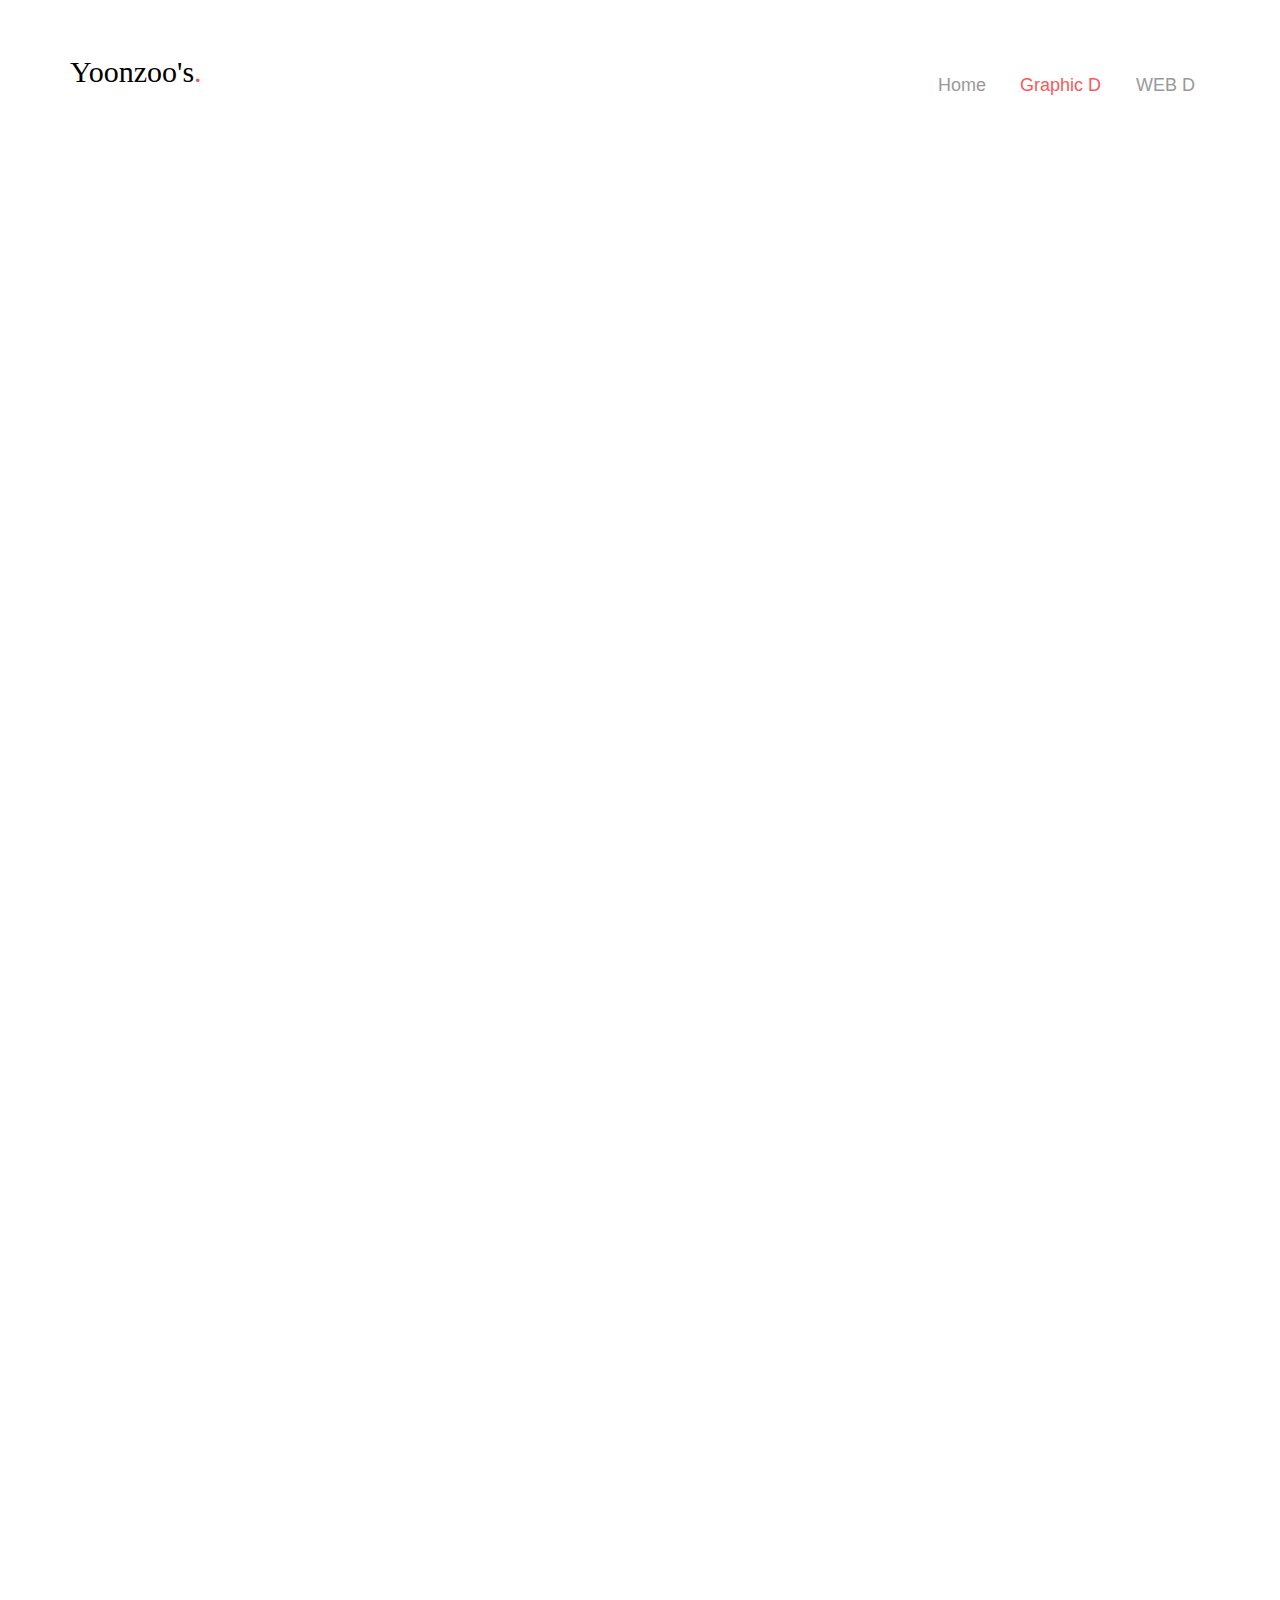
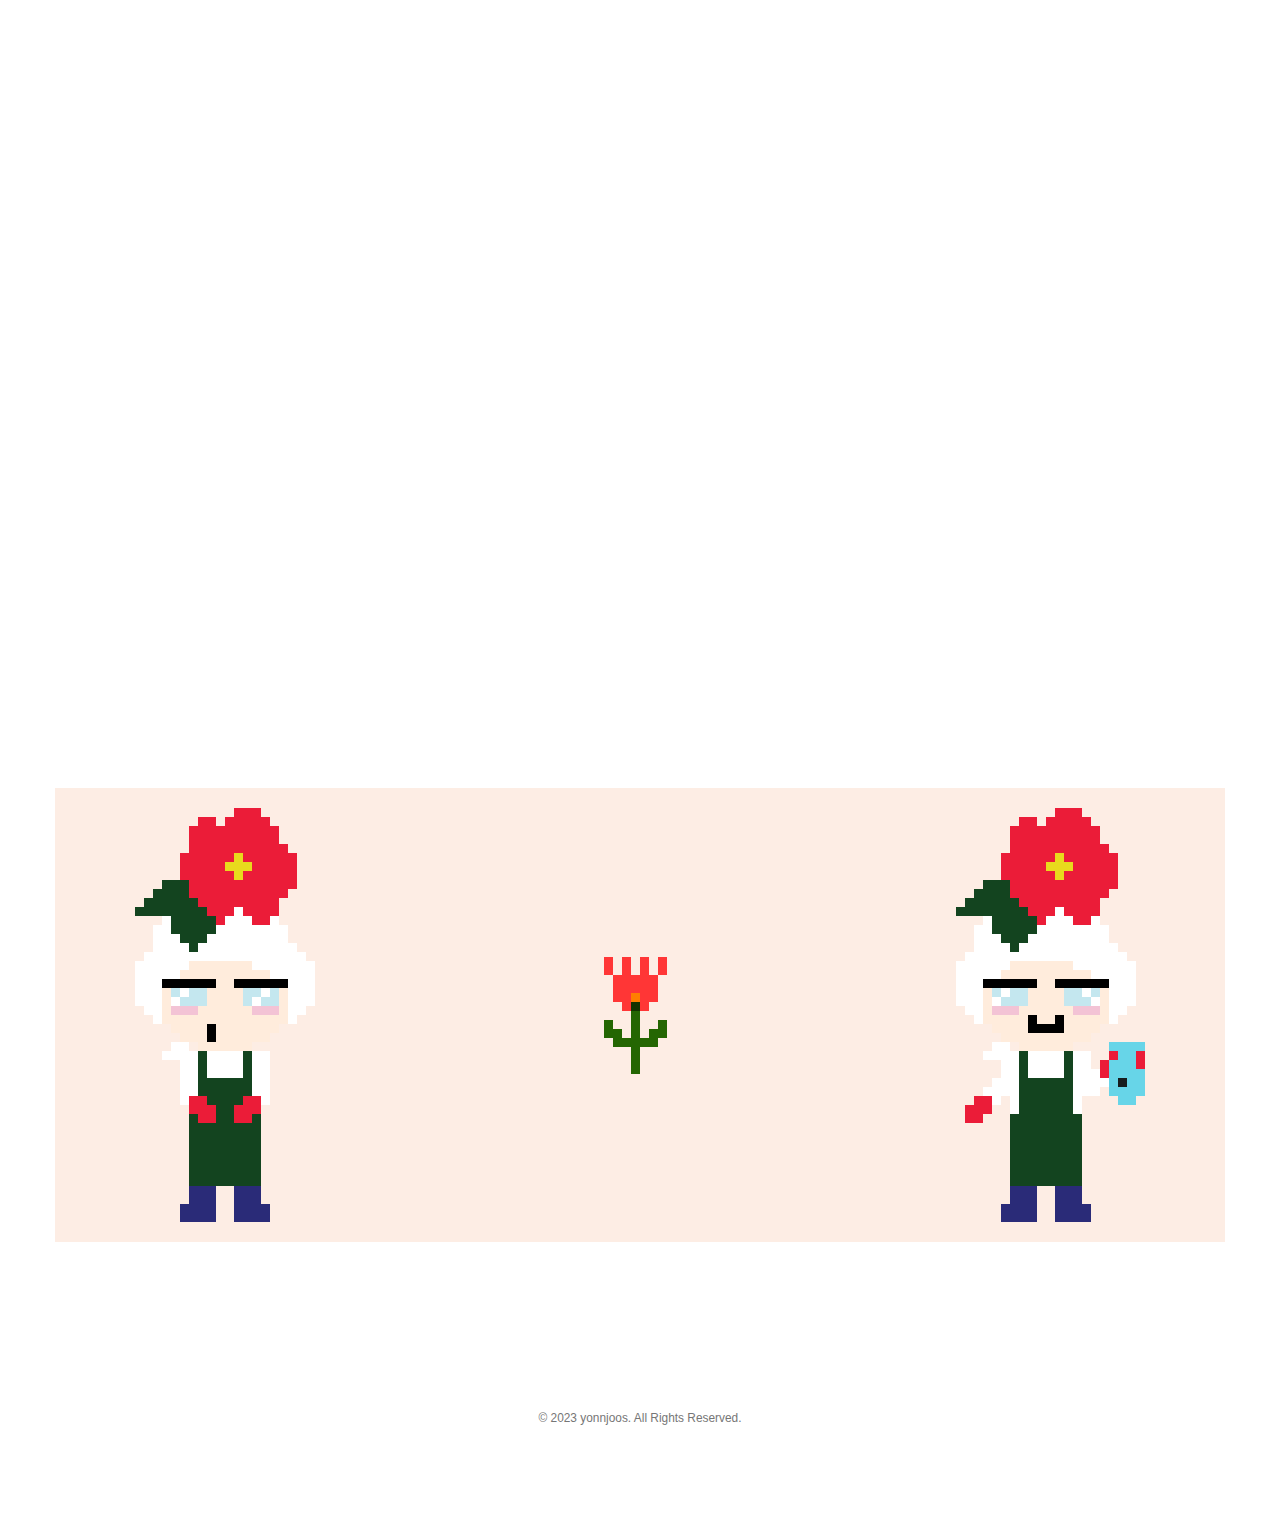
==== character.html @ bf701a7e "1" ====
<!DOCTYPE HTML>
<html>
	<head>
	<meta charset="utf-8">
	<meta http-equiv="X-UA-Compatible" content="IE=edge">
	<title>Yoonjoo's portfolio</title>
	<meta name="viewport" content="width=device-width, initial-scale=1">
	<meta name="description" content="Free HTML5 Website Template by freehtml5.co" />
	<meta name="keywords" content="free website templates, free html5, free template, free bootstrap, free website template, html5, css3, mobile first, responsive" />
	<meta name="author" content="freehtml5.co" />

	<!-- 
	//////////////////////////////////////////////////////

	FREE HTML5 TEMPLATE 
	DESIGNED & DEVELOPED by FreeHTML5.co
		
	Website: 		http://freehtml5.co/
	Email: 			info@freehtml5.co
	Twitter: 		http://twitter.com/fh5co
	Facebook: 		https://www.facebook.com/fh5co

	//////////////////////////////////////////////////////
	 -->

  	<!-- Facebook and Twitter integration -->
	<meta property="og:title" content=""/>
	<meta property="og:image" content=""/>
	<meta property="og:url" content=""/>
	<meta property="og:site_name" content=""/>
	<meta property="og:description" content=""/>
	<meta name="twitter:title" content="" />
	<meta name="twitter:image" content="" />
	<meta name="twitter:url" content="" />
	<meta name="twitter:card" content="" />

	<link href="https://fonts.googleapis.com/css?family=Libre+Franklin:300,400" rel="stylesheet">
	<link href="https://fonts.googleapis.com/css?family=Old+Standard+TT:400,400i" rel="stylesheet">
	
	<!-- Animate.css -->
	<link rel="stylesheet" href="css/animate.css">
	<!-- Icomoon Icon Fonts-->
	<link rel="stylesheet" href="css/icomoon.css">
	<!-- Bootstrap  -->
	<link rel="stylesheet" href="css/bootstrap.css">

	<!-- Flexslider  -->
	<link rel="stylesheet" href="css/flexslider.css">

	<!-- Theme style  -->
	<link rel="stylesheet" href="css/style.css">

	<!-- Modernizr JS -->
	<script src="js/modernizr-2.6.2.min.js"></script>
	<!-- FOR IE9 below -->
	<!--[if lt IE 9]>
	<script src="js/respond.min.js"></script>
	<![endif]-->

	</head>
	<body>
		
	<div class="fh5co-loader"></div>
	
	<div id="page">
	<nav class="fh5co-nav" role="navigation">
		<div class="container">
			<div class="top-menu">
				<div class="row">
					<div class="col-xs-2">
						<div id="fh5co-logo"><a href="index.html">Yoonzoo's<span>.</span></a></div>
					</div>
					<div class="col-xs-10 text-right menu-1">
						<ul>
							<li><a href="index.html">Home</a></li>
							<li class="has-dropdown active"><a href="#">Graphic D</a> 
								<ul class="dropdown">
									<li><a href="character.html">Character</a></li>
									<li><a href="package.html">Package</a></li>
									<li><a href="souvenir.html">Souvenir</a></li>
									<li><a href="iso.html">Isometric</a></li>
                                    <li><a href="logo_bob.html">logo</a></li>
								</ul>
							</li>
							<li class="has-dropdown"><a href="#">WEB D</a>
								<ul class="dropdown">
									<li><a href="국립공원.html">국립공원</a></li>
									<li><a href="yogas.html">Yoga's</a></li>
								</ul>
							</li>
						</ul>
					</div>
				</div>
				
			</div>
		</div>
	</nav>
	<div class="container">
		<div id="fh5co-intro">
			<div class="row animate-box">
				<div class="col-md-8 col-md-offset-2 col-md-pull-2">
					<h2>Character Design: 동백이</h2>
				</div>
			</div>
		</div>
		<div id="fh5co-portfolio">
			<div class="row">

				<!-- <div class="col-md-4 col-md-push-8 sticky-parent">
					<div class="detail" id="sticky_item">
						<div class="animate-box">
							<h2>동백이: 소상공인 캐릭터</h2>
							<span>Character Design</span>
							<p>Far far away, behind the word mountains, far from the countries Vokalia and Consonantia, there live the blind texts far from the countries Vokalia and Consonantia, there live the blind texts.</p>
							<p>Dignissimos asperiores vitae velit veniam totam fuga molestias accusamus alias autem provident. Odit ab aliquam dolor eius. </p>
							<p><a class="btn btn-primary btn-demo" href="#"></i> View Project</a></p>
						</div>
					</div>
				</div> -->

				<div class="image-content">
					<div class="image-item  animate-box">
						<img src="images/동백_업로드_sigle-05.jpg" class="img-responsive" alt="Free HTML5 Bootstrap Template by FreeHTML5.co">
					</div>
					<div class="image-item  animate-box">
						<img src="images/동백이 배너-01.jpg" class="img-responsive" alt="Free HTML5 Bootstrap Template by FreeHTML5.co">
					</div> 
					<div class="image-item  animate-box">
						<img src="images/동백_업로드-06.jpg" class="img-responsive" alt="Free HTML5 Bootstrap Template by FreeHTML5.co">
					</div> 
					<div class="image-item  animate-box">
						<img src="images/동백_업로드-7.jpg" class="img-responsive" alt="Free HTML5 Bootstrap Template by FreeHTML5.co">
					</div> 
					<div class="image-item  animate-box">
						<img src="images/동백_업로드-08.jpg" class="img-responsive" alt="Free HTML5 Bootstrap Template by FreeHTML5.co">
					</div> 
					<div class="image-item  animate-box">
						<img src="images/동백_업로드-09.jpg" class="img-responsive" alt="Free HTML5 Bootstrap Template by FreeHTML5.co">
					</div> 
					<div class="image-item  animate-box1">
						<img src="images/230206_픽셀동백.gif" class="img-responsive" alt="Free HTML5 Bootstrap Template by FreeHTML5.co">
						<img src="images/230206_픽셀아트.gif" class="img-responsive" alt="Free HTML5 Bootstrap Template by FreeHTML5.co">
						<img src="images/230206_픽셀동백2.gif" class="img-responsive" alt="Free HTML5 Bootstrap Template by FreeHTML5.co">
					</div>
				</div>
				
			</div>
		</div>
	</div><!-- END container-wrap -->

	<div class="container">
		<footer id="fh5co-footer" role="contentinfo">
			<div class="row copyright">
				<div class="col-md-12 text-center">
					<p>
						<small class="block">&copy; 2023 yonnjoos. All Rights Reserved.</small> 
						       
					</p>
				</div>
			</div>
		</footer>
	</div><!-- END container-wrap -->
	</div>

	<div class="gototop js-top">
		<a href="#" class="js-gotop"><i class="icon-arrow-up2"></i></a>
	</div>
	
	<!-- jQuery -->
	<script src="js/jquery.min.js"></script>
	<!-- jQuery Easing -->
	<script src="js/jquery.easing.1.3.js"></script>
	<!-- Bootstrap -->
	<script src="js/bootstrap.min.js"></script>
	<!-- Waypoints -->
	<script src="js/jquery.waypoints.min.js"></script>
	<!-- Flexslider -->
	<script src="js/jquery.flexslider-min.js"></script>
	<!-- Sticky Kit -->
	<script src="js/sticky-kit.min.js"></script>
	<!-- Main -->
	<script src="js/main.js"></script>

	</body>
</html>
---- css/icomoon.css ----
@font-face {
  font-family: 'icomoon';
  src:  url('fonts/icomoon.eot?5j2n32');
  src:  url('fonts/icomoon.eot?5j2n32#iefix') format('embedded-opentype'),
    url('fonts/icomoon.ttf?5j2n32') format('truetype'),
    url('fonts/icomoon.woff?5j2n32') format('woff'),
    url('fonts/icomoon.svg?5j2n32#icomoon') format('svg');
  font-weight: normal;
  font-style: normal;
}

[class^="icon-"], [class*=" icon-"] {
  /* use !important to prevent issues with browser extensions that change fonts */
  font-family: 'icomoon' !important;
  speak: none;
  font-style: normal;
  font-weight: normal;
  font-variant: normal;
  text-transform: none;
  line-height: 1;

  /* Better Font Rendering =========== */
  -webkit-font-smoothing: antialiased;
  -moz-osx-font-smoothing: grayscale;
}

.icon-eye2:before {
  content: "\e064";
}
.icon-paper-clip:before {
  content: "\e065";
}
.icon-mail5:before {
  content: "\e066";
}
.icon-toggle:before {
  content: "\e067";
}
.icon-layout:before {
  content: "\e068";
}
.icon-link2:before {
  content: "\e069";
}
.icon-bell2:before {
  content: "\e06a";
}
.icon-lock3:before {
  content: "\e06b";
}
.icon-unlock:before {
  content: "\e06c";
}
.icon-ribbon2:before {
  content: "\e06d";
}
.icon-image2:before {
  content: "\e06e";
}
.icon-signal:before {
  content: "\e06f";
}
.icon-target3:before {
  content: "\e070";
}
.icon-clipboard3:before {
  content: "\e071";
}
.icon-clock3:before {
  content: "\e072";
}
.icon-watch:before {
  content: "\e073";
}
.icon-air-play:before {
  content: "\e074";
}
.icon-camera3:before {
  content: "\e075";
}
.icon-video2:before {
  content: "\e076";
}
.icon-disc:before {
  content: "\e077";
}
.icon-printer3:before {
  content: "\e078";
}
.icon-monitor:before {
  content: "\e079";
}
.icon-server:before {
  content: "\e07a";
}
.icon-cog2:before {
  content: "\e07b";
}
.icon-heart3:before {
  content: "\e07c";
}
.icon-paragraph:before {
  content: "\e07d";
}
.icon-align-justify:before {
  content: "\e07e";
}
.icon-align-left:before {
  content: "\e07f";
}
.icon-align-center:before {
  content: "\e080";
}
.icon-align-right:before {
  content: "\e081";
}
.icon-book2:before {
  content: "\e082";
}
.icon-layers2:before {
  content: "\e083";
}
.icon-stack2:before {
  content: "\e084";
}
.icon-stack-2:before {
  content: "\e085";
}
.icon-paper:before {
  content: "\e086";
}
.icon-paper-stack:before {
  content: "\e087";
}
.icon-search3:before {
  content: "\e088";
}
.icon-zoom-in2:before {
  content: "\e089";
}
.icon-zoom-out2:before {
  content: "\e08a";
}
.icon-reply2:before {
  content: "\e08b";
}
.icon-circle-plus:before {
  content: "\e08c";
}
.icon-circle-minus:before {
  content: "\e08d";
}
.icon-circle-check:before {
  content: "\e08e";
}
.icon-circle-cross:before {
  content: "\e08f";
}
.icon-square-plus:before {
  content: "\e090";
}
.icon-square-minus:before {
  content: "\e091";
}
.icon-square-check:before {
  content: "\e092";
}
.icon-square-cross:before {
  content: "\e093";
}
.icon-microphone:before {
  content: "\e094";
}
.icon-record:before {
  content: "\e095";
}
.icon-skip-back:before {
  content: "\e096";
}
.icon-rewind:before {
  content: "\e097";
}
.icon-play4:before {
  content: "\e098";
}
.icon-pause3:before {
  content: "\e099";
}
.icon-stop3:before {
  content: "\e09a";
}
.icon-fast-forward:before {
  content: "\e09b";
}
.icon-skip-forward:before {
  content: "\e09c";
}
.icon-shuffle2:before {
  content: "\e09d";
}
.icon-repeat:before {
  content: "\e09e";
}
.icon-folder2:before {
  content: "\e09f";
}
.icon-umbrella:before {
  content: "\e0a0";
}
.icon-moon:before {
  content: "\e0a1";
}
.icon-thermometer:before {
  content: "\e0a2";
}
.icon-drop:before {
  content: "\e0a3";
}
.icon-sun2:before {
  content: "\e0a4";
}
.icon-cloud3:before {
  content: "\e0a5";
}
.icon-cloud-upload2:before {
  content: "\e0a6";
}
.icon-cloud-download2:before {
  content: "\e0a7";
}
.icon-upload4:before {
  content: "\e0a8";
}
.icon-download4:before {
  content: "\e0a9";
}
.icon-location3:before {
  content: "\e0aa";
}
.icon-location-2:before {
  content: "\e0ab";
}
.icon-map3:before {
  content: "\e0ac";
}
.icon-battery:before {
  content: "\e0ad";
}
.icon-head:before {
  content: "\e0ae";
}
.icon-briefcase3:before {
  content: "\e0af";
}
.icon-speech-bubble:before {
  content: "\e0b0";
}
.icon-anchor2:before {
  content: "\e0b1";
}
.icon-globe2:before {
  content: "\e0b2";
}
.icon-box:before {
  content: "\e0b3";
}
.icon-reload:before {
  content: "\e0b4";
}
.icon-share3:before {
  content: "\e0b5";
}
.icon-marquee:before {
  content: "\e0b6";
}
.icon-marquee-plus:before {
  content: "\e0b7";
}
.icon-marquee-minus:before {
  content: "\e0b8";
}
.icon-tag:before {
  content: "\e0b9";
}
.icon-power2:before {
  content: "\e0ba";
}
.icon-command2:before {
  content: "\e0bb";
}
.icon-alt:before {
  content: "\e0bc";
}
.icon-esc:before {
  content: "\e0bd";
}
.icon-bar-graph:before {
  content: "\e0be";
}
.icon-bar-graph-2:before {
  content: "\e0bf";
}
.icon-pie-graph:before {
  content: "\e0c0";
}
.icon-star:before {
  content: "\e0c1";
}
.icon-arrow-left3:before {
  content: "\e0c2";
}
.icon-arrow-right3:before {
  content: "\e0c3";
}
.icon-arrow-up3:before {
  content: "\e0c4";
}
.icon-arrow-down3:before {
  content: "\e0c5";
}
.icon-volume:before {
  content: "\e0c6";
}
.icon-mute:before {
  content: "\e0c7";
}
.icon-content-right:before {
  content: "\e100";
}
.icon-content-left:before {
  content: "\e101";
}
.icon-grid2:before {
  content: "\e102";
}
.icon-grid-2:before {
  content: "\e103";
}
.icon-columns:before {
  content: "\e104";
}
.icon-loader:before {
  content: "\e105";
}
.icon-bag:before {
  content: "\e106";
}
.icon-ban:before {
  content: "\e107";
}
.icon-flag3:before {
  content: "\e108";
}
.icon-trash:before {
  content: "\e109";
}
.icon-expand2:before {
  content: "\e110";
}
.icon-contract:before {
  content: "\e111";
}
.icon-maximize:before {
  content: "\e112";
}
.icon-minimize:before {
  content: "\e113";
}
.icon-plus2:before {
  content: "\e114";
}
.icon-minus2:before {
  content: "\e115";
}
.icon-check:before {
  content: "\e116";
}
.icon-cross2:before {
  content: "\e117";
}
.icon-move:before {
  content: "\e118";
}
.icon-delete:before {
  content: "\e119";
}
.icon-menu5:before {
  content: "\e120";
}
.icon-archive:before {
  content: "\e121";
}
.icon-inbox:before {
  content: "\e122";
}
.icon-outbox:before {
  content: "\e123";
}
.icon-file:before {
  content: "\e124";
}
.icon-file-add:before {
  content: "\e125";
}
.icon-file-subtract:before {
  content: "\e126";
}
.icon-help:before {
  content: "\e127";
}
.icon-open:before {
  content: "\e128";
}
.icon-ellipsis:before {
  content: "\e129";
}
.icon-heart4:before {
  content: "\e900";
}
.icon-cloud4:before {
  content: "\e901";
}
.icon-star2:before {
  content: "\e902";
}
.icon-tv2:before {
  content: "\e903";
}
.icon-sound:before {
  content: "\e904";
}
.icon-video3:before {
  content: "\e905";
}
.icon-trash2:before {
  content: "\e906";
}
.icon-user2:before {
  content: "\e907";
}
.icon-key3:before {
  content: "\e908";
}
.icon-search4:before {
  content: "\e909";
}
.icon-settings:before {
  content: "\e90a";
}
.icon-camera4:before {
  content: "\e90b";
}
.icon-tag2:before {
  content: "\e90c";
}
.icon-lock4:before {
  content: "\e90d";
}
.icon-bulb:before {
  content: "\e90e";
}
.icon-pen2:before {
  content: "\e90f";
}
.icon-diamond:before {
  content: "\e910";
}
.icon-display2:before {
  content: "\e911";
}
.icon-location4:before {
  content: "\e912";
}
.icon-eye3:before {
  content: "\e913";
}
.icon-bubble3:before {
  content: "\e914";
}
.icon-stack3:before {
  content: "\e915";
}
.icon-cup:before {
  content: "\e916";
}
.icon-phone3:before {
  content: "\e917";
}
.icon-news:before {
  content: "\e918";
}
.icon-mail6:before {
  content: "\e919";
}
.icon-like:before {
  content: "\e91a";
}
.icon-photo:before {
  content: "\e91b";
}
.icon-note:before {
  content: "\e91c";
}
.icon-clock4:before {
  content: "\e91d";
}
.icon-paperplane:before {
  content: "\e91e";
}
.icon-params:before {
  content: "\e91f";
}
.icon-banknote:before {
  content: "\e920";
}
.icon-data:before {
  content: "\e921";
}
.icon-music2:before {
  content: "\e922";
}
.icon-megaphone2:before {
  content: "\e923";
}
.icon-study:before {
  content: "\e924";
}
.icon-lab2:before {
  content: "\e925";
}
.icon-food:before {
  content: "\e926";
}
.icon-t-shirt:before {
  content: "\e927";
}
.icon-fire2:before {
  content: "\e928";
}
.icon-clip:before {
  content: "\e929";
}
.icon-shop:before {
  content: "\e92a";
}
.icon-calendar3:before {
  content: "\e92b";
}
.icon-wallet2:before {
  content: "\e92c";
}
.icon-vynil:before {
  content: "\e92d";
}
.icon-truck2:before {
  content: "\e92e";
}
.icon-world:before {
  content: "\e92f";
}
.icon-mobile:before {
  content: "\e000";
}
.icon-laptop:before {
  content: "\e001";
}
.icon-desktop:before {
  content: "\e002";
}
.icon-tablet:before {
  content: "\e003";
}
.icon-phone:before {
  content: "\e004";
}
.icon-document:before {
  content: "\e005";
}
.icon-documents:before {
  content: "\e006";
}
.icon-search:before {
  content: "\e007";
}
.icon-clipboard:before {
  content: "\e008";
}
.icon-newspaper:before {
  content: "\e009";
}
.icon-notebook:before {
  content: "\e00a";
}
.icon-book-open:before {
  content: "\e00b";
}
.icon-browser:before {
  content: "\e00c";
}
.icon-calendar:before {
  content: "\e00d";
}
.icon-presentation:before {
  content: "\e00e";
}
.icon-picture:before {
  content: "\e00f";
}
.icon-pictures:before {
  content: "\e010";
}
.icon-video:before {
  content: "\e011";
}
.icon-camera:before {
  content: "\e012";
}
.icon-printer:before {
  content: "\e013";
}
.icon-toolbox:before {
  content: "\e014";
}
.icon-briefcase:before {
  content: "\e015";
}
.icon-wallet:before {
  content: "\e016";
}
.icon-gift:before {
  content: "\e017";
}
.icon-bargraph:before {
  content: "\e018";
}
.icon-grid:before {
  content: "\e019";
}
.icon-expand:before {
  content: "\e01a";
}
.icon-focus:before {
  content: "\e01b";
}
.icon-edit:before {
  content: "\e01c";
}
.icon-adjustments:before {
  content: "\e01d";
}
.icon-ribbon:before {
  content: "\e01e";
}
.icon-hourglass:before {
  content: "\e01f";
}
.icon-lock:before {
  content: "\e020";
}
.icon-megaphone:before {
  content: "\e021";
}
.icon-shield:before {
  content: "\e022";
}
.icon-trophy:before {
  content: "\e023";
}
.icon-flag:before {
  content: "\e024";
}
.icon-map:before {
  content: "\e025";
}
.icon-puzzle:before {
  content: "\e026";
}
.icon-basket:before {
  content: "\e027";
}
.icon-envelope:before {
  content: "\e028";
}
.icon-streetsign:before {
  content: "\e029";
}
.icon-telescope:before {
  content: "\e02a";
}
.icon-gears:before {
  content: "\e02b";
}
.icon-key:before {
  content: "\e02c";
}
.icon-paperclip:before {
  content: "\e02d";
}
.icon-attachment:before {
  content: "\e02e";
}
.icon-pricetags:before {
  content: "\e02f";
}
.icon-lightbulb:before {
  content: "\e030";
}
.icon-layers:before {
  content: "\e031";
}
.icon-pencil:before {
  content: "\e032";
}
.icon-tools:before {
  content: "\e033";
}
.icon-tools-2:before {
  content: "\e034";
}
.icon-scissors:before {
  content: "\e035";
}
.icon-paintbrush:before {
  content: "\e036";
}
.icon-magnifying-glass:before {
  content: "\e037";
}
.icon-circle-compass:before {
  content: "\e038";
}
.icon-linegraph:before {
  content: "\e039";
}
.icon-mic:before {
  content: "\e03a";
}
.icon-strategy:before {
  content: "\e03b";
}
.icon-beaker:before {
  content: "\e03c";
}
.icon-caution:before {
  content: "\e03d";
}
.icon-recycle:before {
  content: "\e03e";
}
.icon-anchor:before {
  content: "\e03f";
}
.icon-profile-male:before {
  content: "\e040";
}
.icon-profile-female:before {
  content: "\e041";
}
.icon-bike:before {
  content: "\e042";
}
.icon-wine:before {
  content: "\e043";
}
.icon-hotairballoon:before {
  content: "\e044";
}
.icon-globe:before {
  content: "\e045";
}
.icon-genius:before {
  content: "\e046";
}
.icon-map-pin:before {
  content: "\e047";
}
.icon-dial:before {
  content: "\e048";
}
.icon-chat:before {
  content: "\e049";
}
.icon-heart:before {
  content: "\e04a";
}
.icon-cloud:before {
  content: "\e04b";
}
.icon-upload:before {
  content: "\e04c";
}
.icon-download:before {
  content: "\e04d";
}
.icon-target:before {
  content: "\e04e";
}
.icon-hazardous:before {
  content: "\e04f";
}
.icon-piechart:before {
  content: "\e050";
}
.icon-speedometer:before {
  content: "\e051";
}
.icon-global:before {
  content: "\e052";
}
.icon-compass:before {
  content: "\e053";
}
.icon-lifesaver:before {
  content: "\e054";
}
.icon-clock:before {
  content: "\e055";
}
.icon-aperture:before {
  content: "\e056";
}
.icon-quote:before {
  content: "\e057";
}
.icon-scope:before {
  content: "\e058";
}
.icon-alarmclock:before {
  content: "\e059";
}
.icon-refresh:before {
  content: "\e05a";
}
.icon-happy:before {
  content: "\e05b";
}
.icon-sad:before {
  content: "\e05c";
}
.icon-facebook:before {
  content: "\e05d";
}
.icon-twitter:before {
  content: "\e05e";
}
.icon-googleplus:before {
  content: "\e05f";
}
.icon-rss:before {
  content: "\e060";
}
.icon-tumblr:before {
  content: "\e061";
}
.icon-linkedin:before {
  content: "\e062";
}
.icon-dribbble:before {
  content: "\e063";
}
.icon-home:before {
  content: "\e930";
}
.icon-home2:before {
  content: "\e931";
}
.icon-home3:before {
  content: "\e932";
}
.icon-office:before {
  content: "\e933";
}
.icon-newspaper2:before {
  content: "\e934";
}
.icon-pencil2:before {
  content: "\e935";
}
.icon-pencil22:before {
  content: "\e936";
}
.icon-quill:before {
  content: "\e937";
}
.icon-pen:before {
  content: "\e938";
}
.icon-blog:before {
  content: "\e939";
}
.icon-eyedropper:before {
  content: "\e93a";
}
.icon-droplet:before {
  content: "\e93b";
}
.icon-paint-format:before {
  content: "\e93c";
}
.icon-image:before {
  content: "\e93d";
}
.icon-images:before {
  content: "\e93e";
}
.icon-camera2:before {
  content: "\e93f";
}
.icon-headphones:before {
  content: "\e940";
}
.icon-music:before {
  content: "\e941";
}
.icon-play:before {
  content: "\e942";
}
.icon-film:before {
  content: "\e943";
}
.icon-video-camera:before {
  content: "\e944";
}
.icon-dice:before {
  content: "\e945";
}
.icon-pacman:before {
  content: "\e946";
}
.icon-spades:before {
  content: "\e947";
}
.icon-clubs:before {
  content: "\e948";
}
.icon-diamonds:before {
  content: "\e949";
}
.icon-bullhorn:before {
  content: "\e94a";
}
.icon-connection:before {
  content: "\e94b";
}
.icon-podcast:before {
  content: "\e94c";
}
.icon-feed:before {
  content: "\e94d";
}
.icon-mic2:before {
  content: "\e94e";
}
.icon-book:before {
  content: "\e94f";
}
.icon-books:before {
  content: "\e950";
}
.icon-library:before {
  content: "\e951";
}
.icon-file-text:before {
  content: "\e952";
}
.icon-profile:before {
  content: "\e953";
}
.icon-file-empty:before {
  content: "\e954";
}
.icon-files-empty:before {
  content: "\e955";
}
.icon-file-text2:before {
  content: "\e956";
}
.icon-file-picture:before {
  content: "\e957";
}
.icon-file-music:before {
  content: "\e958";
}
.icon-file-play:before {
  content: "\e959";
}
.icon-file-video:before {
  content: "\e95a";
}
.icon-file-zip:before {
  content: "\e95b";
}
.icon-copy:before {
  content: "\e95c";
}
.icon-paste:before {
  content: "\e95d";
}
.icon-stack:before {
  content: "\e95e";
}
.icon-folder:before {
  content: "\e95f";
}
.icon-folder-open:before {
  content: "\e960";
}
.icon-folder-plus:before {
  content: "\e961";
}
.icon-folder-minus:before {
  content: "\e962";
}
.icon-folder-download:before {
  content: "\e963";
}
.icon-folder-upload:before {
  content: "\e964";
}
.icon-price-tag:before {
  content: "\e965";
}
.icon-price-tags:before {
  content: "\e966";
}
.icon-barcode:before {
  content: "\e967";
}
.icon-qrcode:before {
  content: "\e968";
}
.icon-ticket:before {
  content: "\e969";
}
.icon-cart:before {
  content: "\e96a";
}
.icon-coin-dollar:before {
  content: "\e96b";
}
.icon-coin-euro:before {
  content: "\e96c";
}
.icon-coin-pound:before {
  content: "\e96d";
}
.icon-coin-yen:before {
  content: "\e96e";
}
.icon-credit-card:before {
  content: "\e96f";
}
.icon-calculator:before {
  content: "\e970";
}
.icon-lifebuoy:before {
  content: "\e971";
}
.icon-phone2:before {
  content: "\e972";
}
.icon-phone-hang-up:before {
  content: "\e973";
}
.icon-address-book:before {
  content: "\e974";
}
.icon-envelop:before {
  content: "\e975";
}
.icon-pushpin:before {
  content: "\e976";
}
.icon-location:before {
  content: "\e977";
}
.icon-location2:before {
  content: "\e978";
}
.icon-compass2:before {
  content: "\e979";
}
.icon-compass22:before {
  content: "\e97a";
}
.icon-map2:before {
  content: "\e97b";
}
.icon-map22:before {
  content: "\e97c";
}
.icon-history:before {
  content: "\e97d";
}
.icon-clock2:before {
  content: "\e97e";
}
.icon-clock22:before {
  content: "\e97f";
}
.icon-alarm:before {
  content: "\e980";
}
.icon-bell:before {
  content: "\e981";
}
.icon-stopwatch:before {
  content: "\e982";
}
.icon-calendar2:before {
  content: "\e983";
}
.icon-printer2:before {
  content: "\e984";
}
.icon-keyboard:before {
  content: "\e985";
}
.icon-display:before {
  content: "\e986";
}
.icon-laptop2:before {
  content: "\e987";
}
.icon-mobile2:before {
  content: "\e988";
}
.icon-mobile22:before {
  content: "\e989";
}
.icon-tablet2:before {
  content: "\e98a";
}
.icon-tv:before {
  content: "\e98b";
}
.icon-drawer:before {
  content: "\e98c";
}
.icon-drawer2:before {
  content: "\e98d";
}
.icon-box-add:before {
  content: "\e98e";
}
.icon-box-remove:before {
  content: "\e98f";
}
.icon-download3:before {
  content: "\e990";
}
.icon-upload2:before {
  content: "\e991";
}
.icon-floppy-disk:before {
  content: "\e992";
}
.icon-drive:before {
  content: "\e993";
}
.icon-database:before {
  content: "\e994";
}
.icon-undo:before {
  content: "\e995";
}
.icon-redo:before {
  content: "\e996";
}
.icon-undo2:before {
  content: "\e997";
}
.icon-redo2:before {
  content: "\e998";
}
.icon-forward:before {
  content: "\e999";
}
.icon-reply:before {
  content: "\e99a";
}
.icon-bubble:before {
  content: "\e99b";
}
.icon-bubbles:before {
  content: "\e99c";
}
.icon-bubbles2:before {
  content: "\e99d";
}
.icon-bubble2:before {
  content: "\e99e";
}
.icon-bubbles3:before {
  content: "\e99f";
}
.icon-bubbles4:before {
  content: "\e9a0";
}
.icon-user:before {
  content: "\e9a1";
}
.icon-users:before {
  content: "\e9a2";
}
.icon-user-plus:before {
  content: "\e9a3";
}
.icon-user-minus:before {
  content: "\e9a4";
}
.icon-user-check:before {
  content: "\e9a5";
}
.icon-user-tie:before {
  content: "\e9a6";
}
.icon-quotes-left:before {
  content: "\e9a7";
}
.icon-quotes-right:before {
  content: "\e9a8";
}
.icon-hour-glass:before {
  content: "\e9a9";
}
.icon-spinner:before {
  content: "\e9aa";
}
.icon-spinner2:before {
  content: "\e9ab";
}
.icon-spinner3:before {
  content: "\e9ac";
}
.icon-spinner4:before {
  content: "\e9ad";
}
.icon-spinner5:before {
  content: "\e9ae";
}
.icon-spinner6:before {
  content: "\e9af";
}
.icon-spinner7:before {
  content: "\e9b0";
}
.icon-spinner8:before {
  content: "\e9b1";
}
.icon-spinner9:before {
  content: "\e9b2";
}
.icon-spinner10:before {
  content: "\e9b3";
}
.icon-spinner11:before {
  content: "\e9b4";
}
.icon-binoculars:before {
  content: "\e9b5";
}
.icon-search2:before {
  content: "\e9b6";
}
.icon-zoom-in:before {
  content: "\e9b7";
}
.icon-zoom-out:before {
  content: "\e9b8";
}
.icon-enlarge:before {
  content: "\e9b9";
}
.icon-shrink:before {
  content: "\e9ba";
}
.icon-enlarge2:before {
  content: "\e9bb";
}
.icon-shrink2:before {
  content: "\e9bc";
}
.icon-key2:before {
  content: "\e9bd";
}
.icon-key22:before {
  content: "\e9be";
}
.icon-lock2:before {
  content: "\e9bf";
}
.icon-unlocked:before {
  content: "\e9c0";
}
.icon-wrench:before {
  content: "\e9c1";
}
.icon-equalizer:before {
  content: "\e9c2";
}
.icon-equalizer2:before {
  content: "\e9c3";
}
.icon-cog:before {
  content: "\e9c4";
}
.icon-cogs:before {
  content: "\e9c5";
}
.icon-hammer:before {
  content: "\e9c6";
}
.icon-magic-wand:before {
  content: "\e9c7";
}
.icon-aid-kit:before {
  content: "\e9c8";
}
.icon-bug:before {
  content: "\e9c9";
}
.icon-pie-chart:before {
  content: "\e9ca";
}
.icon-stats-dots:before {
  content: "\e9cb";
}
.icon-stats-bars:before {
  content: "\e9cc";
}
.icon-stats-bars2:before {
  content: "\e9cd";
}
.icon-trophy2:before {
  content: "\e9ce";
}
.icon-gift2:before {
  content: "\e9cf";
}
.icon-glass:before {
  content: "\e9d0";
}
.icon-glass2:before {
  content: "\e9d1";
}
.icon-mug:before {
  content: "\e9d2";
}
.icon-spoon-knife:before {
  content: "\e9d3";
}
.icon-leaf:before {
  content: "\e9d4";
}
.icon-rocket:before {
  content: "\e9d5";
}
.icon-meter:before {
  content: "\e9d6";
}
.icon-meter2:before {
  content: "\e9d7";
}
.icon-hammer2:before {
  content: "\e9d8";
}
.icon-fire:before {
  content: "\e9d9";
}
.icon-lab:before {
  content: "\e9da";
}
.icon-magnet:before {
  content: "\e9db";
}
.icon-bin:before {
  content: "\e9dc";
}
.icon-bin2:before {
  content: "\e9dd";
}
.icon-briefcase2:before {
  content: "\e9de";
}
.icon-airplane:before {
  content: "\e9df";
}
.icon-truck:before {
  content: "\e9e0";
}
.icon-road:before {
  content: "\e9e1";
}
.icon-accessibility:before {
  content: "\e9e2";
}
.icon-target2:before {
  content: "\e9e3";
}
.icon-shield2:before {
  content: "\e9e4";
}
.icon-power:before {
  content: "\e9e5";
}
.icon-switch:before {
  content: "\e9e6";
}
.icon-power-cord:before {
  content: "\e9e7";
}
.icon-clipboard2:before {
  content: "\e9e8";
}
.icon-list-numbered:before {
  content: "\e9e9";
}
.icon-list:before {
  content: "\e9ea";
}
.icon-list2:before {
  content: "\e9eb";
}
.icon-tree:before {
  content: "\e9ec";
}
.icon-menu:before {
  content: "\e9ed";
}
.icon-menu2:before {
  content: "\e9ee";
}
.icon-menu3:before {
  content: "\e9ef";
}
.icon-menu4:before {
  content: "\e9f0";
}
.icon-cloud2:before {
  content: "\e9f1";
}
.icon-cloud-download:before {
  content: "\e9f2";
}
.icon-cloud-upload:before {
  content: "\e9f3";
}
.icon-cloud-check:before {
  content: "\e9f4";
}
.icon-download2:before {
  content: "\e9f5";
}
.icon-upload22:before {
  content: "\e9f6";
}
.icon-download32:before {
  content: "\e9f7";
}
.icon-upload3:before {
  content: "\e9f8";
}
.icon-sphere:before {
  content: "\e9f9";
}
.icon-earth:before {
  content: "\e9fa";
}
.icon-link:before {
  content: "\e9fb";
}
.icon-flag2:before {
  content: "\e9fc";
}
.icon-attachment2:before {
  content: "\e9fd";
}
.icon-eye:before {
  content: "\e9fe";
}
.icon-eye-plus:before {
  content: "\e9ff";
}
.icon-eye-minus:before {
  content: "\ea00";
}
.icon-eye-blocked:before {
  content: "\ea01";
}
.icon-bookmark:before {
  content: "\ea02";
}
.icon-bookmarks:before {
  content: "\ea03";
}
.icon-sun:before {
  content: "\ea04";
}
.icon-contrast:before {
  content: "\ea05";
}
.icon-brightness-contrast:before {
  content: "\ea06";
}
.icon-star-empty:before {
  content: "\ea07";
}
.icon-star-half:before {
  content: "\ea08";
}
.icon-star-full:before {
  content: "\ea09";
}
.icon-heart2:before {
  content: "\ea0a";
}
.icon-heart-broken:before {
  content: "\ea0b";
}
.icon-man:before {
  content: "\ea0c";
}
.icon-woman:before {
  content: "\ea0d";
}
.icon-man-woman:before {
  content: "\ea0e";
}
.icon-happy3:before {
  content: "\ea0f";
}
.icon-happy2:before {
  content: "\ea10";
}
.icon-smile:before {
  content: "\ea11";
}
.icon-smile2:before {
  content: "\ea12";
}
.icon-tongue:before {
  content: "\ea13";
}
.icon-tongue2:before {
  content: "\ea14";
}
.icon-sad2:before {
  content: "\ea15";
}
.icon-sad22:before {
  content: "\ea16";
}
.icon-wink:before {
  content: "\ea17";
}
.icon-wink2:before {
  content: "\ea18";
}
.icon-grin:before {
  content: "\ea19";
}
.icon-grin2:before {
  content: "\ea1a";
}
.icon-cool:before {
  content: "\ea1b";
}
.icon-cool2:before {
  content: "\ea1c";
}
.icon-angry:before {
  content: "\ea1d";
}
.icon-angry2:before {
  content: "\ea1e";
}
.icon-evil:before {
  content: "\ea1f";
}
.icon-evil2:before {
  content: "\ea20";
}
.icon-shocked:before {
  content: "\ea21";
}
.icon-shocked2:before {
  content: "\ea22";
}
.icon-baffled:before {
  content: "\ea23";
}
.icon-baffled2:before {
  content: "\ea24";
}
.icon-confused:before {
  content: "\ea25";
}
.icon-confused2:before {
  content: "\ea26";
}
.icon-neutral:before {
  content: "\ea27";
}
.icon-neutral2:before {
  content: "\ea28";
}
.icon-hipster:before {
  content: "\ea29";
}
.icon-hipster2:before {
  content: "\ea2a";
}
.icon-wondering:before {
  content: "\ea2b";
}
.icon-wondering2:before {
  content: "\ea2c";
}
.icon-sleepy:before {
  content: "\ea2d";
}
.icon-sleepy2:before {
  content: "\ea2e";
}
.icon-frustrated:before {
  content: "\ea2f";
}
.icon-frustrated2:before {
  content: "\ea30";
}
.icon-crying:before {
  content: "\ea31";
}
.icon-crying2:before {
  content: "\ea32";
}
.icon-point-up:before {
  content: "\ea33";
}
.icon-point-right:before {
  content: "\ea34";
}
.icon-point-down:before {
  content: "\ea35";
}
.icon-point-left:before {
  content: "\ea36";
}
.icon-warning:before {
  content: "\ea37";
}
.icon-notification:before {
  content: "\ea38";
}
.icon-question:before {
  content: "\ea39";
}
.icon-plus:before {
  content: "\ea3a";
}
.icon-minus:before {
  content: "\ea3b";
}
.icon-info:before {
  content: "\ea3c";
}
.icon-cancel-circle:before {
  content: "\ea3d";
}
.icon-blocked:before {
  content: "\ea3e";
}
.icon-cross:before {
  content: "\ea3f";
}
.icon-checkmark:before {
  content: "\ea40";
}
.icon-checkmark2:before {
  content: "\ea41";
}
.icon-spell-check:before {
  content: "\ea42";
}
.icon-enter:before {
  content: "\ea43";
}
.icon-exit:before {
  content: "\ea44";
}
.icon-play2:before {
  content: "\ea45";
}
.icon-pause:before {
  content: "\ea46";
}
.icon-stop:before {
  content: "\ea47";
}
.icon-previous:before {
  content: "\ea48";
}
.icon-next:before {
  content: "\ea49";
}
.icon-backward:before {
  content: "\ea4a";
}
.icon-forward2:before {
  content: "\ea4b";
}
.icon-play3:before {
  content: "\ea4c";
}
.icon-pause2:before {
  content: "\ea4d";
}
.icon-stop2:before {
  content: "\ea4e";
}
.icon-backward2:before {
  content: "\ea4f";
}
.icon-forward3:before {
  content: "\ea50";
}
.icon-first:before {
  content: "\ea51";
}
.icon-last:before {
  content: "\ea52";
}
.icon-previous2:before {
  content: "\ea53";
}
.icon-next2:before {
  content: "\ea54";
}
.icon-eject:before {
  content: "\ea55";
}
.icon-volume-high:before {
  content: "\ea56";
}
.icon-volume-medium:before {
  content: "\ea57";
}
.icon-volume-low:before {
  content: "\ea58";
}
.icon-volume-mute:before {
  content: "\ea59";
}
.icon-volume-mute2:before {
  content: "\ea5a";
}
.icon-volume-increase:before {
  content: "\ea5b";
}
.icon-volume-decrease:before {
  content: "\ea5c";
}
.icon-loop:before {
  content: "\ea5d";
}
.icon-loop2:before {
  content: "\ea5e";
}
.icon-infinite:before {
  content: "\ea5f";
}
.icon-shuffle:before {
  content: "\ea60";
}
.icon-arrow-up-left:before {
  content: "\ea61";
}
.icon-arrow-up:before {
  content: "\ea62";
}
.icon-arrow-up-right:before {
  content: "\ea63";
}
.icon-arrow-right:before {
  content: "\ea64";
}
.icon-arrow-down-right:before {
  content: "\ea65";
}
.icon-arrow-down:before {
  content: "\ea66";
}
.icon-arrow-down-left:before {
  content: "\ea67";
}
.icon-arrow-left:before {
  content: "\ea68";
}
.icon-arrow-up-left2:before {
  content: "\ea69";
}
.icon-arrow-up2:before {
  content: "\ea6a";
}
.icon-arrow-up-right2:before {
  content: "\ea6b";
}
.icon-arrow-right2:before {
  content: "\ea6c";
}
.icon-arrow-down-right2:before {
  content: "\ea6d";
}
.icon-arrow-down2:before {
  content: "\ea6e";
}
.icon-arrow-down-left2:before {
  content: "\ea6f";
}
.icon-arrow-left2:before {
  content: "\ea70";
}
.icon-circle-up:before {
  content: "\ea71";
}
.icon-circle-right:before {
  content: "\ea72";
}
.icon-circle-down:before {
  content: "\ea73";
}
.icon-circle-left:before {
  content: "\ea74";
}
.icon-tab:before {
  content: "\ea75";
}
.icon-move-up:before {
  content: "\ea76";
}
.icon-move-down:before {
  content: "\ea77";
}
.icon-sort-alpha-asc:before {
  content: "\ea78";
}
.icon-sort-alpha-desc:before {
  content: "\ea79";
}
.icon-sort-numeric-asc:before {
  content: "\ea7a";
}
.icon-sort-numberic-desc:before {
  content: "\ea7b";
}
.icon-sort-amount-asc:before {
  content: "\ea7c";
}
.icon-sort-amount-desc:before {
  content: "\ea7d";
}
.icon-command:before {
  content: "\ea7e";
}
.icon-shift:before {
  content: "\ea7f";
}
.icon-ctrl:before {
  content: "\ea80";
}
.icon-opt:before {
  content: "\ea81";
}
.icon-checkbox-checked:before {
  content: "\ea82";
}
.icon-checkbox-unchecked:before {
  content: "\ea83";
}
.icon-radio-checked:before {
  content: "\ea84";
}
.icon-radio-checked2:before {
  content: "\ea85";
}
.icon-radio-unchecked:before {
  content: "\ea86";
}
.icon-crop:before {
  content: "\ea87";
}
.icon-make-group:before {
  content: "\ea88";
}
.icon-ungroup:before {
  content: "\ea89";
}
.icon-scissors2:before {
  content: "\ea8a";
}
.icon-filter:before {
  content: "\ea8b";
}
.icon-font:before {
  content: "\ea8c";
}
.icon-ligature:before {
  content: "\ea8d";
}
.icon-ligature2:before {
  content: "\ea8e";
}
.icon-text-height:before {
  content: "\ea8f";
}
.icon-text-width:before {
  content: "\ea90";
}
.icon-font-size:before {
  content: "\ea91";
}
.icon-bold:before {
  content: "\ea92";
}
.icon-underline:before {
  content: "\ea93";
}
.icon-italic:before {
  content: "\ea94";
}
.icon-strikethrough:before {
  content: "\ea95";
}
.icon-omega:before {
  content: "\ea96";
}
.icon-sigma:before {
  content: "\ea97";
}
.icon-page-break:before {
  content: "\ea98";
}
.icon-superscript:before {
  content: "\ea99";
}
.icon-subscript:before {
  content: "\ea9a";
}
.icon-superscript2:before {
  content: "\ea9b";
}
.icon-subscript2:before {
  content: "\ea9c";
}
.icon-text-color:before {
  content: "\ea9d";
}
.icon-pagebreak:before {
  content: "\ea9e";
}
.icon-clear-formatting:before {
  content: "\ea9f";
}
.icon-table:before {
  content: "\eaa0";
}
.icon-table2:before {
  content: "\eaa1";
}
.icon-insert-template:before {
  content: "\eaa2";
}
.icon-pilcrow:before {
  content: "\eaa3";
}
.icon-ltr:before {
  content: "\eaa4";
}
.icon-rtl:before {
  content: "\eaa5";
}
.icon-section:before {
  content: "\eaa6";
}
.icon-paragraph-left:before {
  content: "\eaa7";
}
.icon-paragraph-center:before {
  content: "\eaa8";
}
.icon-paragraph-right:before {
  content: "\eaa9";
}
.icon-paragraph-justify:before {
  content: "\eaaa";
}
.icon-indent-increase:before {
  content: "\eaab";
}
.icon-indent-decrease:before {
  content: "\eaac";
}
.icon-share:before {
  content: "\eaad";
}
.icon-new-tab:before {
  content: "\eaae";
}
.icon-embed:before {
  content: "\eaaf";
}
.icon-embed2:before {
  content: "\eab0";
}
.icon-terminal:before {
  content: "\eab1";
}
.icon-share2:before {
  content: "\eab2";
}
.icon-mail:before {
  content: "\eab3";
}
.icon-mail2:before {
  content: "\eab4";
}
.icon-mail3:before {
  content: "\eab5";
}
.icon-mail4:before {
  content: "\eab6";
}
.icon-amazon:before {
  content: "\eab7";
}
.icon-google:before {
  content: "\eab8";
}
.icon-google2:before {
  content: "\eab9";
}
.icon-google3:before {
  content: "\eaba";
}
.icon-google-plus:before {
  content: "\eabb";
}
.icon-google-plus2:before {
  content: "\eabc";
}
.icon-google-plus3:before {
  content: "\eabd";
}
.icon-hangouts:before {
  content: "\eabe";
}
.icon-google-drive:before {
  content: "\eabf";
}
.icon-facebook2:before {
  content: "\eac0";
}
.icon-facebook22:before {
  content: "\eac1";
}
.icon-instagram:before {
  content: "\eac2";
}
.icon-whatsapp:before {
  content: "\eac3";
}
.icon-spotify:before {
  content: "\eac4";
}
.icon-telegram:before {
  content: "\eac5";
}
.icon-twitter2:before {
  content: "\eac6";
}
.icon-vine:before {
  content: "\eac7";
}
.icon-vk:before {
  content: "\eac8";
}
.icon-renren:before {
  content: "\eac9";
}
.icon-sina-weibo:before {
  content: "\eaca";
}
.icon-rss2:before {
  content: "\eacb";
}
.icon-rss22:before {
  content: "\eacc";
}
.icon-youtube:before {
  content: "\eacd";
}
.icon-youtube2:before {
  content: "\eace";
}
.icon-twitch:before {
  content: "\eacf";
}
.icon-vimeo:before {
  content: "\ead0";
}
.icon-vimeo2:before {
  content: "\ead1";
}
.icon-lanyrd:before {
  content: "\ead2";
}
.icon-flickr:before {
  content: "\ead3";
}
.icon-flickr2:before {
  content: "\ead4";
}
.icon-flickr3:before {
  content: "\ead5";
}
.icon-flickr4:before {
  content: "\ead6";
}
.icon-dribbble2:before {
  content: "\ead7";
}
.icon-behance:before {
  content: "\ead8";
}
.icon-behance2:before {
  content: "\ead9";
}
.icon-deviantart:before {
  content: "\eada";
}
.icon-500px:before {
  content: "\eadb";
}
.icon-steam:before {
  content: "\eadc";
}
.icon-steam2:before {
  content: "\eadd";
}
.icon-dropbox:before {
  content: "\eade";
}
.icon-onedrive:before {
  content: "\eadf";
}
.icon-github:before {
  content: "\eae0";
}
.icon-npm:before {
  content: "\eae1";
}
.icon-basecamp:before {
  content: "\eae2";
}
.icon-trello:before {
  content: "\eae3";
}
.icon-wordpress:before {
  content: "\eae4";
}
.icon-joomla:before {
  content: "\eae5";
}
.icon-ello:before {
  content: "\eae6";
}
.icon-blogger:before {
  content: "\eae7";
}
.icon-blogger2:before {
  content: "\eae8";
}
.icon-tumblr2:before {
  content: "\eae9";
}
.icon-tumblr22:before {
  content: "\eaea";
}
.icon-yahoo:before {
  content: "\eaeb";
}
.icon-yahoo2:before {
  content: "\eaec";
}
.icon-tux:before {
  content: "\eaed";
}
.icon-appleinc:before {
  content: "\eaee";
}
.icon-finder:before {
  content: "\eaef";
}
.icon-android:before {
  content: "\eaf0";
}
.icon-windows:before {
  content: "\eaf1";
}
.icon-windows8:before {
  content: "\eaf2";
}
.icon-soundcloud:before {
  content: "\eaf3";
}
.icon-soundcloud2:before {
  content: "\eaf4";
}
.icon-skype:before {
  content: "\eaf5";
}
.icon-reddit:before {
  content: "\eaf6";
}
.icon-hackernews:before {
  content: "\eaf7";
}
.icon-wikipedia:before {
  content: "\eaf8";
}
.icon-linkedin2:before {
  content: "\eaf9";
}
.icon-linkedin22:before {
  content: "\eafa";
}
.icon-lastfm:before {
  content: "\eafb";
}
.icon-lastfm2:before {
  content: "\eafc";
}
.icon-delicious:before {
  content: "\eafd";
}
.icon-stumbleupon:before {
  content: "\eafe";
}
.icon-stumbleupon2:before {
  content: "\eaff";
}
.icon-stackoverflow:before {
  content: "\eb00";
}
.icon-pinterest:before {
  content: "\eb01";
}
.icon-pinterest2:before {
  content: "\eb02";
}
.icon-xing:before {
  content: "\eb03";
}
.icon-xing2:before {
  content: "\eb04";
}
.icon-flattr:before {
  content: "\eb05";
}
.icon-foursquare:before {
  content: "\eb06";
}
.icon-yelp:before {
  content: "\eb07";
}
.icon-paypal:before {
  content: "\eb08";
}
.icon-chrome:before {
  content: "\eb09";
}
.icon-firefox:before {
  content: "\eb0a";
}
.icon-IE:before {
  content: "\eb0b";
}
.icon-edge:before {
  content: "\eb0c";
}
.icon-safari:before {
  content: "\eb0d";
}
.icon-opera:before {
  content: "\eb0e";
}
.icon-file-pdf:before {
  content: "\eb0f";
}
.icon-file-openoffice:before {
  content: "\eb10";
}
.icon-file-word:before {
  content: "\eb11";
}
.icon-file-excel:before {
  content: "\eb12";
}
.icon-libreoffice:before {
  content: "\eb13";
}
.icon-html-five:before {
  content: "\eb14";
}
.icon-html-five2:before {
  content: "\eb15";
}
.icon-css3:before {
  content: "\eb16";
}
.icon-git:before {
  content: "\eb17";
}
.icon-codepen:before {
  content: "\eb18";
}
.icon-svg:before {
  content: "\eb19";
}
.icon-IcoMoon:before {
  content: "\eb1a";
}
---- css/style.css ----
@font-face {
  font-family: 'icomoon';
  src: url("../fonts/icomoon/icomoon.eot?srf3rx");
  src: url("../fonts/icomoon/icomoon.eot?srf3rx#iefix") format("embedded-opentype"), url("../fonts/icomoon/icomoon.ttf?srf3rx") format("truetype"), url("../fonts/icomoon/icomoon.woff?srf3rx") format("woff"), url("../fonts/icomoon/icomoon.svg?srf3rx#icomoon") format("svg");
  font-weight: normal;
  font-style: normal;
}
/* =======================================================
*
* 	Template Style 
*
* ======================================================= */
body {
  font-family: "Open Sans", arial, sans-serif;
  font-weight: 400;
  font-size: 14px;
  line-height: 1.7;
  color: #767676;
  background: rgb(255, 255, 255);
  /* START white border*/
  border-left: 20px solid #fff;
  border-right: 20px solid #fff;
  /* END white border*/
}
body:before, body:after {
  content: "";
  position: fixed;
  background: #fff;
  left: 0;
  right: 0;
  height: 20px;
  z-index: 100;
}
@media screen and (max-width: 768px) {
  body:before, body:after {
    display: none;
  }
}
body:before {
  top: 0;
}
body:after {
  bottom: 0;
}
@media screen and (max-width: 768px) {
  body {
    border-left: none;
    border-right: none;
  }
}

#page {
  position: relative;
  overflow-x: hidden;
  width: 100%;
  height: 100%;
  -webkit-transition: 0.5s;
  -o-transition: 0.5s;
  transition: 0.5s;
}
.offcanvas #page {
  overflow: hidden;
  position: absolute;
}
.offcanvas #page:after {
  -webkit-transition: 2s;
  -o-transition: 2s;
  transition: 2s;
  position: absolute;
  top: 0;
  right: 0;
  bottom: 0;
  left: 0;
  z-index: 101;
  background: rgba(0, 0, 0, 0.7);
  content: "";
}

a {
  color: #F95959;
  -webkit-transition: 0.5s;
  -o-transition: 0.5s;
  transition: 0.5s;
}
a:hover, a:active, a:focus {
  color: #F95959;
  outline: none;
  text-decoration: none;
}

p {
  margin-bottom: 20px;
}

h1, h2, h3, h4, h5, h6, figure {
  color: #000;
  font-family: "Playfair Display", serif;
  font-weight: 400;
  margin: 0 0 20px 0;
}

::-webkit-selection {
  color: #fff;
  background: #F95959;
}

::-moz-selection {
  color: #fff;
  background: #F95959;
}

::selection {
  color: #fff;
  background: #F95959;
}

.container-wrap {
  width: 1300px;
  margin: 0 auto;
}
@media screen and (max-width: 768px) {
  .container-wrap {
    width: 100%;
    padding: 0 1em;
  }
}

.fh5co-nav {
  margin: 4em 0 2em 0;
}
@media screen and (max-width: 768px) {
  .fh5co-nav {
    margin: 2em 0 2em 0;
  }
}
.fh5co-nav .top-menu {
  padding: 0;
}

.fh5co-nav #fh5co-logo {
  font-size: 30px;
  margin: 0;
  padding: 0;
  font-weight: 400;
  font-family: "Playfair Display", serif;
}
.fh5co-nav #fh5co-logo a {
  margin-bottom: 0;
  padding: 0;
  color: #000;
  display: block;
  line-height: 32px;
  font-family: "Playfair Display", serif;
}
.fh5co-nav #fh5co-logo a span {
  color: #F95959;
}
@media screen and (max-width: 768px) {
  .fh5co-nav .menu-1 {
    display: none;
  }
}
.fh5co-nav ul {
  padding: 0;
  margin: 1em 0 0 0;
}
.fh5co-nav ul li {
  font-family: "Open Sans", arial, sans-serif;
  padding: 0;
  margin: 0;
  list-style: none;
  display: inline;
  font-size: 18px;
}
.fh5co-nav ul li a {
  position: relative;
  padding: 30px 15px;
  -webkit-transition: 0.5s;
  -o-transition: 0.5s;
  transition: 0.5s;
  color: #999999;
}
.fh5co-nav ul li.has-dropdown {
  position: relative;
}
.fh5co-nav ul li.has-dropdown .dropdown {
  width: 140px;
  -webkit-box-shadow: 0px 14px 33px -9px rgba(0, 0, 0, 0.75);
  -moz-box-shadow: 0px 14px 33px -9px rgba(0, 0, 0, 0.75);
  box-shadow: 0px 14px 33px -9px rgba(0, 0, 0, 0.75);
  z-index: 1002;
  visibility: hidden;
  opacity: 0;
  position: absolute;
  top: 30px;
  left: 0;
  text-align: left;
  background: #000;
  padding: 20px;
  -webkit-border-radius: 4px;
  -moz-border-radius: 4px;
  -ms-border-radius: 4px;
  border-radius: 4px;
  -webkit-transition: 0s;
  -o-transition: 0s;
  transition: 0s;
}
.fh5co-nav ul li.has-dropdown .dropdown:before {
  bottom: 100%;
  left: 40px;
  border: solid transparent;
  content: " ";
  height: 0;
  width: 0;
  position: absolute;
  pointer-events: none;
  border-bottom-color: #000;
  border-width: 8px;
  margin-left: -8px;
}
.fh5co-nav ul li.has-dropdown .dropdown li {
  display: block;
  margin-bottom: 7px;
}
.fh5co-nav ul li.has-dropdown .dropdown li:last-child {
  margin-bottom: 0;
}
.fh5co-nav ul li.has-dropdown .dropdown li a {
  padding: 2px 0;
  display: block;
  color: #999999;
  line-height: 1.2;
  text-transform: none;
  font-size: 13px;
  letter-spacing: 0;
}
.fh5co-nav ul li.has-dropdown .dropdown li a:hover {
  color: #fff;
}
.fh5co-nav ul li.has-dropdown:hover a, .fh5co-nav ul li.has-dropdown:focus a {
  color: #000;
}
.fh5co-nav ul li.btn-cta a {
  padding: 30px 0px !important;
  color: #fff;
}
.fh5co-nav ul li.btn-cta a span {
  background: #f95959;
  padding: 4px 10px;
  display: -moz-inline-stack;
  display: inline-block;
  zoom: 1;
  *display: inline;
  -webkit-transition: 0.3s;
  -o-transition: 0.3s;
  transition: 0.3s;
  -webkit-border-radius: 100px;
  -moz-border-radius: 100px;
  -ms-border-radius: 100px;
  border-radius: 100px;
}
.fh5co-nav ul li.btn-cta a:hover span {
  -webkit-box-shadow: 0px 14px 20px -9px rgba(0, 0, 0, 0.75);
  -moz-box-shadow: 0px 14px 20px -9px rgba(0, 0, 0, 0.75);
  box-shadow: 0px 14px 20px -9px rgba(0, 0, 0, 0.75);
}
.fh5co-nav ul li.active > a {
  color: #F95959 !important;
  position: relative;
}
.fh5co-nav ul li.active > a:after {
  opacity: 1;
  -webkit-transform: translate3d(0, 0, 0);
  transform: translate3d(0, 0, 0);
}

.fh5co-bg {
  background-size: cover;
  background-position: center center;
  background-repeat: no-repeat;
  position: relative;
}

.fh5co-video {
  overflow: hidden;
}
@media screen and (max-width: 992px) {
  .fh5co-video {
    height: 450px;
  }
}
.fh5co-video a {
  z-index: 1001;
  position: absolute;
  top: 50%;
  left: 50%;
  margin-top: -45px;
  margin-left: -45px;
  width: 90px;
  height: 90px;
  display: table;
  text-align: center;
  background: #fff;
  -webkit-box-shadow: 0px 14px 30px -15px rgba(0, 0, 0, 0.75);
  -moz-box-shadow: 0px 14px 30px -15px rgba(0, 0, 0, 0.75);
  -ms-box-shadow: 0px 14px 30px -15px rgba(0, 0, 0, 0.75);
  -o-box-shadow: 0px 14px 30px -15px rgba(0, 0, 0, 0.75);
  box-shadow: 0px 14px 30px -15px rgba(0, 0, 0, 0.75);
  -webkit-border-radius: 50%;
  -moz-border-radius: 50%;
  -ms-border-radius: 50%;
  border-radius: 50%;
}
.fh5co-video a i {
  text-align: center;
  display: table-cell;
  vertical-align: middle;
  font-size: 40px;
}
.fh5co-video .overlay {
  position: absolute;
  top: 0;
  left: 0;
  right: 0;
  bottom: 0;
  background: rgba(0, 0, 0, 0.3);
  -webkit-transition: 0.5s;
  -o-transition: 0.5s;
  transition: 0.5s;
}
.fh5co-video:hover .overlay {
  background: rgba(0, 0, 0, 0.7);
}
.fh5co-video:hover a {
  -webkit-transform: scale(1.1);
  -moz-transform: scale(1.1);
  -ms-transform: scale(1.1);
  -o-transform: scale(1.1);
  transform: scale(1.1);
}

#fh5co-hero {
  min-height: 800px;
  background: #fff url(../images/loader.gif) no-repeat center center;
  width: 100%;
  float: left;
  margin-bottom: 20px;
}
@media screen and (max-width: 768px) {
  #fh5co-hero {
    min-height: 500px;
  }
}
#fh5co-hero .btn {
  font-size: 24px;
}
#fh5co-hero .btn.btn-primary {
  padding: 14px 30px !important;
}
#fh5co-hero .flexslider {
  border: none;
  z-index: 1;
  margin-bottom: 0;
}
#fh5co-hero .flexslider .slides {
  position: relative;
  overflow: hidden;
}
#fh5co-hero .flexslider .slides li {
  background-repeat: no-repeat;
  background-size: cover;
  background-position: bottom center;
  min-height: 800px;
  position: relative;
}
@media screen and (max-width: 768px) {
  #fh5co-hero .flexslider .slides li {
    min-height: 500px;
  }
}
#fh5co-hero .flexslider .slides .overlay {
  position: absolute;
  top: 0;
  left: 0;
  right: 0;
  bottom: 0;
  -webkit-transition: 0.5s;
  -o-transition: 0.5s;
  transition: 0.5s;
}
#fh5co-hero .flexslider .flex-control-nav {
  bottom: 50px;
  z-index: 1000;
  right: 20px;
  float: right;
  width: auto;
}
#fh5co-hero .flexslider .flex-control-nav li {
  display: block;
  margin-bottom: 10px;
}
#fh5co-hero .flexslider .flex-control-nav li a {
  background: rgba(255, 255, 255, 0.4);
  box-shadow: none;
  width: 12px;
  height: 12px;
  cursor: pointer;
}
#fh5co-hero .flexslider .flex-control-nav li a.flex-active {
  cursor: pointer;
  background: transparent;
  border: 2px solid #fff;
}
#fh5co-hero .flexslider .flex-direction-nav {
  display: none;
}
#fh5co-hero .flexslider .slider-text {
  opacity: 0;
  min-height: 800px;
  z-index: 9;
  position: relative;
}
@media screen and (max-width: 768px) {
  #fh5co-hero .flexslider .slider-text {
    min-height: 500px;
  }
}
#fh5co-hero .flexslider .slider-text > .slider-text-inner {
  position: absolute;
  bottom: 0;
  left: 0;
  padding: 0 2em 3em 0;
}
@media screen and (max-width: 768px) {
  #fh5co-hero .flexslider .slider-text > .slider-text-inner {
    text-align: left;
    margin-left: 10px;
  }
}
#fh5co-hero .flexslider .slider-text > .slider-text-inner h1, #fh5co-hero .flexslider .slider-text > .slider-text-inner h2 {
  margin: 0;
  padding: 0;
  color: black;
}
#fh5co-hero .flexslider .slider-text > .slider-text-inner h1 {
  margin-bottom: 10px;
  font-size: 40px;
  line-height: 1.3;
  font-weight: 300;
  color: #fff;
  display: inline;
  display: inline;
  background-color: #000000;
  box-shadow: 0.2em 0 0 #000000, -0.2em 0 0 #000000;
  padding: 0.1em 0em;
  box-decoration-break: clone;
}
#fh5co-hero .flexslider .slider-text > .slider-text-inner h1 a {
  color: #fff;
}
@media screen and (max-width: 768px) {
  #fh5co-hero .flexslider .slider-text > .slider-text-inner h1 {
    font-size: 24px;
  }
}
#fh5co-hero .flexslider .slider-text > .slider-text-inner h2 {
  font-size: 18px;
  line-height: 1.5;
  margin-bottom: 10px;
  margin-top: 10px;
  color: rgba(255, 255, 255, 0.8);
  font-family: "Open Sans", arial, sans-serif;
}
#fh5co-hero .flexslider .slider-text > .slider-text-inner h2 a {
  color: rgba(255, 255, 255, 0.8);
  border-bottom: 1px solid rgba(255, 255, 255, 0.7);
}

#fh5co-contact,
#fh5co-work,
#fh5co-footer {
  padding: 6em 0;
  clear: both;
}
@media screen and (max-width: 768px) {
  #fh5co-contact,
  #fh5co-work,
  #fh5co-footer {
    padding: 3em 1em;
  }
}

#fh5co-intro {
  padding: 6em 0 4em 0;
}
#fh5co-intro h2 {
  font-size: 40px;
  line-height: 44px;
}
#fh5co-intro h2 span {
  font-family: "Open Sans", arial, sans-serif !important;
  font-size: 16px;
}
#fh5co-intro h2 span em {
  color: rgba(0, 0, 0, 0.3);
  margin-right: 5px;
}

.portfolio-grid {
  width: 100%;
  float: left;
  overflow: hidden;
  position: relative;
  z-index: 1;
  margin-bottom: 20px;
}
.portfolio-grid:after {
  position: absolute;
  top: 0;
  bottom: 0;
  left: 0;
  right: 0;
  content: '';
  opacity: 0;
  background: rgba(0, 0, 0, 0.2);
  z-index: 0;
  -webkit-transition: 0.3s;
  -o-transition: 0.3s;
  transition: 0.3s;
}
.portfolio-grid img {
  position: relative;
  max-width: 100%;
  -webkit-transform: scale(1);
  -moz-transform: scale(1);
  -ms-transform: scale(1);
  -o-transform: scale(1);
  transform: scale(1);
  -webkit-transition: 0.3s;
  -o-transition: 0.3s;
  transition: 0.3s;
}
.portfolio-grid .desc {
  z-index: 9;
  position: absolute;
  bottom: 20px;
  left: 0;
  right: 0;
  padding: 30px;
  opacity: 0;
  -webkit-transition: -webkit-transform 0.3s, opacity 0.3s;
  transition: transform 0.3s, opacity 0.3s;
  -webkit-transform: translate3d(0, 20px, 0);
  transform: translate3d(0, 20px, 0);
}
@media screen and (max-width: 768px) {
  .portfolio-grid .desc {
    opacity: 1;
  }
}
.portfolio-grid .desc h3 {
  color: #fff;
  margin-bottom: 10px;
  font-weight: 400;
}
.portfolio-grid .desc span {
  color: rgba(255, 255, 255, 0.8);
}
.portfolio-grid:hover:after {
  opacity: 1;
}
.portfolio-grid:hover .desc {
  opacity: 1;
  -webkit-transform: translate3d(0, 0, 0);
  transform: translate3d(0, 0, 0);
}
.portfolio-grid:hover img {
  -webkit-transform: scale(1.05);
  -moz-transform: scale(1.05);
  -ms-transform: scale(1.05);
  -o-transform: scale(1.05);
  transform: scale(1.05);
}

.detail h2 {
  margin-bottom: 10px;
}
.detail span {
  display: block;
  color: #999999;
  margin-bottom: 30px;
}
.detail p {
  font-size: 18px;
}

.form-wrap {
  padding: 3em;
  background: rgba(255, 255, 255, 0.8);
}

.contact-info {
  margin-bottom: 4em;
  padding: 0;
}
.contact-info li {
  list-style: none;
  margin: 0 0 20px 0;
  position: relative;
  padding-left: 40px;
  color: #000;
}
.contact-info li i {
  position: absolute;
  top: .3em;
  left: 0;
  font-size: 18px;
  color: #F95959;
}
.contact-info li a {
  color: #000;
}

.form-control {
  -webkit-box-shadow: none;
  -moz-box-shadow: none;
  -ms-box-shadow: none;
  -o-box-shadow: none;
  box-shadow: none;
  border: none;
  font-size: 16px !important;
  font-weight: 400;
  -webkit-border-radius: 0px;
  -moz-border-radius: 0px;
  -ms-border-radius: 0px;
  border-radius: 0px;
}
.form-control:focus, .form-control:active {
  box-shadow: none;
  border: 2px solid rgba(0, 0, 0, 0.8);
}

input[type="text"] {
  height: 50px;
}

.form-group {
  margin-bottom: 30px;
}
.form-group .btn-modify {
  font-family: "Playfair Display", serif;
  text-transform: uppercase;
  letter-spacing: 1px;
  font-weight: 700;
  font-size: 13px;
  padding: 10px 15px;
}

.fh5co-social-icons {
  margin: 0;
  padding: 0;
}
.fh5co-social-icons li {
  margin: 0;
  padding: 0;
  list-style: none;
  display: -moz-inline-stack;
  display: inline-block;
  zoom: 1;
  *display: inline;
}
.fh5co-social-icons li a {
  display: -moz-inline-stack;
  display: inline-block;
  zoom: 1;
  *display: inline;
  color: #F95959;
  padding-left: 10px;
  padding-right: 10px;
}
.fh5co-social-icons li a i {
  font-size: 30px;
}

.fh5co-heading {
  margin-bottom: 5em;
}
.fh5co-heading.fh5co-heading-sm {
  margin-bottom: 2em;
}
.fh5co-heading h2 {
  font-size: 13px;
  margin-bottom: 20px;
  line-height: 1.5;
  font-weight: 700;
  font-family: "Playfair Display", serif;
  letter-spacing: 1px;
  text-transform: uppercase;
  color: #000;
}
.fh5co-heading span {
  display: block;
  margin-bottom: 10px;
  text-transform: uppercase;
  font-size: 12px;
  letter-spacing: 2px;
}

#fh5co-footer {
  margin-top: 20px !important;
}
#fh5co-footer .fh5co-footer-links {
  padding: 0;
  margin: 0;
}
@media screen and (max-width: 768px) {
  #fh5co-footer .fh5co-footer-links {
    margin-bottom: 30px;
  }
}
#fh5co-footer .fh5co-footer-links li {
  padding: 0;
  margin: 0 0 10px 0;
  list-style: none;
  display: block;
}
#fh5co-footer .fh5co-footer-links li a {
  color: rgba(0, 0, 0, 0.5);
  text-decoration: none;
}
#fh5co-footer .fh5co-footer-links li a:hover {
  text-decoration: underline;
}
#fh5co-footer h4 {
  margin-bottom: 30px;
  font-size: 24px;
}
#fh5co-footer .copyright {
  display: block;
  margin-top: 3em;
}
#fh5co-footer .copyright .block {
  display: block;
}

#fh5co-offcanvas {
  position: absolute;
  z-index: 1901;
  width: 270px;
  background: black;
  top: 0;
  right: 0;
  top: 0;
  bottom: 0;
  padding: 75px 40px 40px 40px;
  overflow-y: auto;
  display: none;
  -moz-transform: translateX(270px);
  -webkit-transform: translateX(270px);
  -ms-transform: translateX(270px);
  -o-transform: translateX(270px);
  transform: translateX(270px);
  -webkit-transition: 0.5s;
  -o-transition: 0.5s;
  transition: 0.5s;
}
@media screen and (max-width: 768px) {
  #fh5co-offcanvas {
    display: block;
  }
}
.offcanvas #fh5co-offcanvas {
  -moz-transform: translateX(0px);
  -webkit-transform: translateX(0px);
  -ms-transform: translateX(0px);
  -o-transform: translateX(0px);
  transform: translateX(0px);
}
#fh5co-offcanvas a {
  color: rgba(255, 255, 255, 0.5);
}
#fh5co-offcanvas a:hover {
  color: rgba(255, 255, 255, 0.8);
}
#fh5co-offcanvas ul {
  padding: 0;
  margin: 0;
}
#fh5co-offcanvas ul li {
  padding: 0;
  margin: 0;
  list-style: none;
  font-size: 18px;
}
#fh5co-offcanvas ul li > ul {
  padding-left: 20px;
  display: none;
}
#fh5co-offcanvas ul li.offcanvas-has-dropdown > a {
  display: block;
  position: relative;
}
#fh5co-offcanvas ul li.offcanvas-has-dropdown > a:after {
  position: absolute;
  right: 0px;
  font-family: 'icomoon';
  speak: none;
  font-style: normal;
  font-weight: normal;
  font-variant: normal;
  text-transform: none;
  line-height: 1;
  /* Better Font Rendering =========== */
  -webkit-font-smoothing: antialiased;
  -moz-osx-font-smoothing: grayscale;
  content: "\e0c5";
  font-size: 20px;
  color: rgba(255, 255, 255, 0.2);
  -webkit-transition: 0.5s;
  -o-transition: 0.5s;
  transition: 0.5s;
}
#fh5co-offcanvas ul li.offcanvas-has-dropdown.active a:after {
  -webkit-transform: rotate(-180deg);
  -moz-transform: rotate(-180deg);
  -ms-transform: rotate(-180deg);
  -o-transform: rotate(-180deg);
  transform: rotate(-180deg);
}
#fh5co-offcanvas ul li.active > a {
  color: #F95959;
}

.gototop {
  position: fixed;
  bottom: 20px;
  right: 20px;
  z-index: 999;
  opacity: 0;
  visibility: hidden;
  -webkit-transition: 0.5s;
  -o-transition: 0.5s;
  transition: 0.5s;
}
.gototop.active {
  opacity: 1;
  visibility: visible;
}
.gototop a {
  width: 50px;
  height: 50px;
  display: table;
  background: rgba(0, 0, 0, 0.5);
  color: #fff;
  text-align: center;
  -webkit-border-radius: 4px;
  -moz-border-radius: 4px;
  -ms-border-radius: 4px;
  border-radius: 4px;
}
.gototop a i {
  height: 50px;
  display: table-cell;
  vertical-align: middle;
}
.gototop a:hover, .gototop a:active, .gototop a:focus {
  text-decoration: none;
  outline: none;
}

.fh5co-nav-toggle {
  width: 25px;
  height: 25px;
  cursor: pointer;
  text-decoration: none;
  top: 25px !important;
}
.fh5co-nav-toggle.active i::before, .fh5co-nav-toggle.active i::after {
  background: #444;
}
.fh5co-nav-toggle:hover, .fh5co-nav-toggle:focus, .fh5co-nav-toggle:active {
  outline: none;
  border-bottom: none !important;
}
.fh5co-nav-toggle i {
  position: relative;
  display: inline-block;
  width: 25px;
  height: 2px;
  color: #252525;
  font: bold 14px/.4 Helvetica;
  text-transform: uppercase;
  text-indent: -55px;
  background: #252525;
  transition: all .2s ease-out;
}
.fh5co-nav-toggle i::before, .fh5co-nav-toggle i::after {
  content: '';
  width: 25px;
  height: 2px;
  background: #252525;
  position: absolute;
  left: 0;
  transition: all .2s ease-out;
}
.fh5co-nav-toggle.fh5co-nav-white > i {
  color: #fff;
  background: #000;
}
.fh5co-nav-toggle.fh5co-nav-white > i::before, .fh5co-nav-toggle.fh5co-nav-white > i::after {
  background: #000;
}

.fh5co-nav-toggle i::before {
  top: -7px;
}

.fh5co-nav-toggle i::after {
  bottom: -7px;
}

.fh5co-nav-toggle:hover i::before {
  top: -10px;
}

.fh5co-nav-toggle:hover i::after {
  bottom: -10px;
}

.fh5co-nav-toggle.active i {
  background: transparent;
}

.fh5co-nav-toggle.active i::before {
  top: 0;
  -webkit-transform: rotateZ(45deg);
  -moz-transform: rotateZ(45deg);
  -ms-transform: rotateZ(45deg);
  -o-transform: rotateZ(45deg);
  transform: rotateZ(45deg);
  background: #fff;
}

.fh5co-nav-toggle.active i::after {
  bottom: 0;
  -webkit-transform: rotateZ(-45deg);
  -moz-transform: rotateZ(-45deg);
  -ms-transform: rotateZ(-45deg);
  -o-transform: rotateZ(-45deg);
  transform: rotateZ(-45deg);
  background: #fff;
}

.fh5co-nav-toggle {
  position: absolute;
  right: 0px;
  top: 65px;
  z-index: 21;
  padding: 6px 0 0 0;
  display: block;
  margin: 0 auto;
  display: none;
  height: 44px;
  width: 44px;
  z-index: 2001;
  border-bottom: none !important;
}
@media screen and (max-width: 768px) {
  .fh5co-nav-toggle {
    display: block;
  }
}

.btn {
  margin-right: 4px;
  margin-bottom: 4px;
  font-family: "Open Sans", arial, sans-serif;
  font-size: 16px;
  font-weight: 400;
  -webkit-border-radius: 1px;
  -moz-border-radius: 1px;
  -ms-border-radius: 1px;
  border-radius: 1px;
  -webkit-transition: 0.5s;
  -o-transition: 0.5s;
  transition: 0.5s;
  padding: 8px 20px;
}
.btn.btn-md {
  padding: 8px 20px !important;
}
.btn.btn-lg {
  padding: 18px 36px !important;
}
.btn:hover, .btn:active, .btn:focus {
  box-shadow: none !important;
  outline: none !important;
}

.btn-primary {
  background: #F95959;
  color: #fff;
  border: 2px solid #F95959;
}
.btn-primary:hover, .btn-primary:focus, .btn-primary:active {
  background: #fa7272 !important;
  border-color: #fa7272 !important;
}
.btn-primary.btn-outline {
  background: transparent;
  color: #F95959;
  border: 2px solid #F95959;
}
.btn-primary.btn-outline:hover, .btn-primary.btn-outline:focus, .btn-primary.btn-outline:active {
  background: #F95959;
  color: #fff;
}

.btn-success {
  background: #5cb85c;
  color: #fff;
  border: 2px solid #5cb85c;
}
.btn-success:hover, .btn-success:focus, .btn-success:active {
  background: #4cae4c !important;
  border-color: #4cae4c !important;
}
.btn-success.btn-outline {
  background: transparent;
  color: #5cb85c;
  border: 2px solid #5cb85c;
}
.btn-success.btn-outline:hover, .btn-success.btn-outline:focus, .btn-success.btn-outline:active {
  background: #5cb85c;
  color: #fff;
}

.btn-info {
  background: #5bc0de;
  color: #fff;
  border: 2px solid #5bc0de;
}
.btn-info:hover, .btn-info:focus, .btn-info:active {
  background: #46b8da !important;
  border-color: #46b8da !important;
}
.btn-info.btn-outline {
  background: transparent;
  color: #5bc0de;
  border: 2px solid #5bc0de;
}
.btn-info.btn-outline:hover, .btn-info.btn-outline:focus, .btn-info.btn-outline:active {
  background: #5bc0de;
  color: #fff;
}

.btn-warning {
  background: #f0ad4e;
  color: #fff;
  border: 2px solid #f0ad4e;
}
.btn-warning:hover, .btn-warning:focus, .btn-warning:active {
  background: #eea236 !important;
  border-color: #eea236 !important;
}
.btn-warning.btn-outline {
  background: transparent;
  color: #f0ad4e;
  border: 2px solid #f0ad4e;
}
.btn-warning.btn-outline:hover, .btn-warning.btn-outline:focus, .btn-warning.btn-outline:active {
  background: #f0ad4e;
  color: #fff;
}

.btn-danger {
  background: #d9534f;
  color: #fff;
  border: 2px solid #d9534f;
}
.btn-danger:hover, .btn-danger:focus, .btn-danger:active {
  background: #d43f3a !important;
  border-color: #d43f3a !important;
}
.btn-danger.btn-outline {
  background: transparent;
  color: #d9534f;
  border: 2px solid #d9534f;
}
.btn-danger.btn-outline:hover, .btn-danger.btn-outline:focus, .btn-danger.btn-outline:active {
  background: #d9534f;
  color: #fff;
}

.btn-outline {
  background: none;
  border: 2px solid gray;
  font-size: 16px;
  -webkit-transition: 0.3s;
  -o-transition: 0.3s;
  transition: 0.3s;
}
.btn-outline:hover, .btn-outline:focus, .btn-outline:active {
  box-shadow: none;
}

.btn.with-arrow {
  position: relative;
  -webkit-transition: 0.3s;
  -o-transition: 0.3s;
  transition: 0.3s;
}
.btn.with-arrow i {
  visibility: hidden;
  opacity: 0;
  position: absolute;
  right: 0px;
  top: 50%;
  margin-top: -8px;
  -webkit-transition: 0.2s;
  -o-transition: 0.2s;
  transition: 0.2s;
}
.btn.with-arrow:hover {
  padding-right: 50px;
}
.btn.with-arrow:hover i {
  color: #fff;
  right: 18px;
  visibility: visible;
  opacity: 1;
}

.form-control {
  box-shadow: none;
  background: transparent;
  border: 2px solid rgba(0, 0, 0, 0.1);
  height: 54px;
  font-size: 18px;
  font-weight: 300;
}
.form-control:active, .form-control:focus {
  outline: none;
  box-shadow: none;
  border-color: #F95959;
}

.row-pb-md {
  padding-bottom: 4em !important;
}

.row-pb-sm {
  padding-bottom: 2em !important;
}

.nopadding {
  padding: 0 !important;
  margin: 0 !important;
}

.padding-right {
  padding: 0 !important;
  padding-right: 10px !important;
}
@media screen and (max-width: 768px) {
  .padding-right {
    padding-right: 0 !important;
  }
}

.padding-left {
  padding: 0 !important;
  padding-left: 10px !important;
}
@media screen and (max-width: 768px) {
  .padding-left {
    padding-left: 0 !important;
  }
}

.fh5co-loader {
  position: fixed;
  left: 0px;
  top: 0px;
  width: 100%;
  height: 100%;
  z-index: 9999;
  background: url(../images/loader.gif) center no-repeat #fff;
}

.js .animate-box {
  opacity: 0;
}

.image-item {
  margin-bottom: 20px;
  float: left;
  width: 100%;
}

#sticky_item {
  -webkit-transition: 0.3s;
  -o-transition: 0.3s;
  transition: 0.3s;
}
#sticky_item.is_stuck {
  margin-top: 60px;
}

@media screen and (max-width: 992px) {
  .sticky-parent {
    clear: both;
    height: inherit !important;
    float: left;
    padding-top: 30px;
  }
}

/*# sourceMappingURL=style.css.map */


.animate-box1 {
  display: flex;
  align-items: center;
  justify-content: space-between;
  background-color: #FDEDE4;
  padding: 2rem 8rem;
}


.submenu{
  margin: 3rem 45%;
  text-align: center;
  width: 20%;
}

.submenu-box{
  display: flex;
  justify-content: space-between;
  
}

.submenu-box a{
}

.submenu-box a:hover{
  text-decoration: underline;
}

.submenu-box a:active{
  text-decoration: underline !important;
}
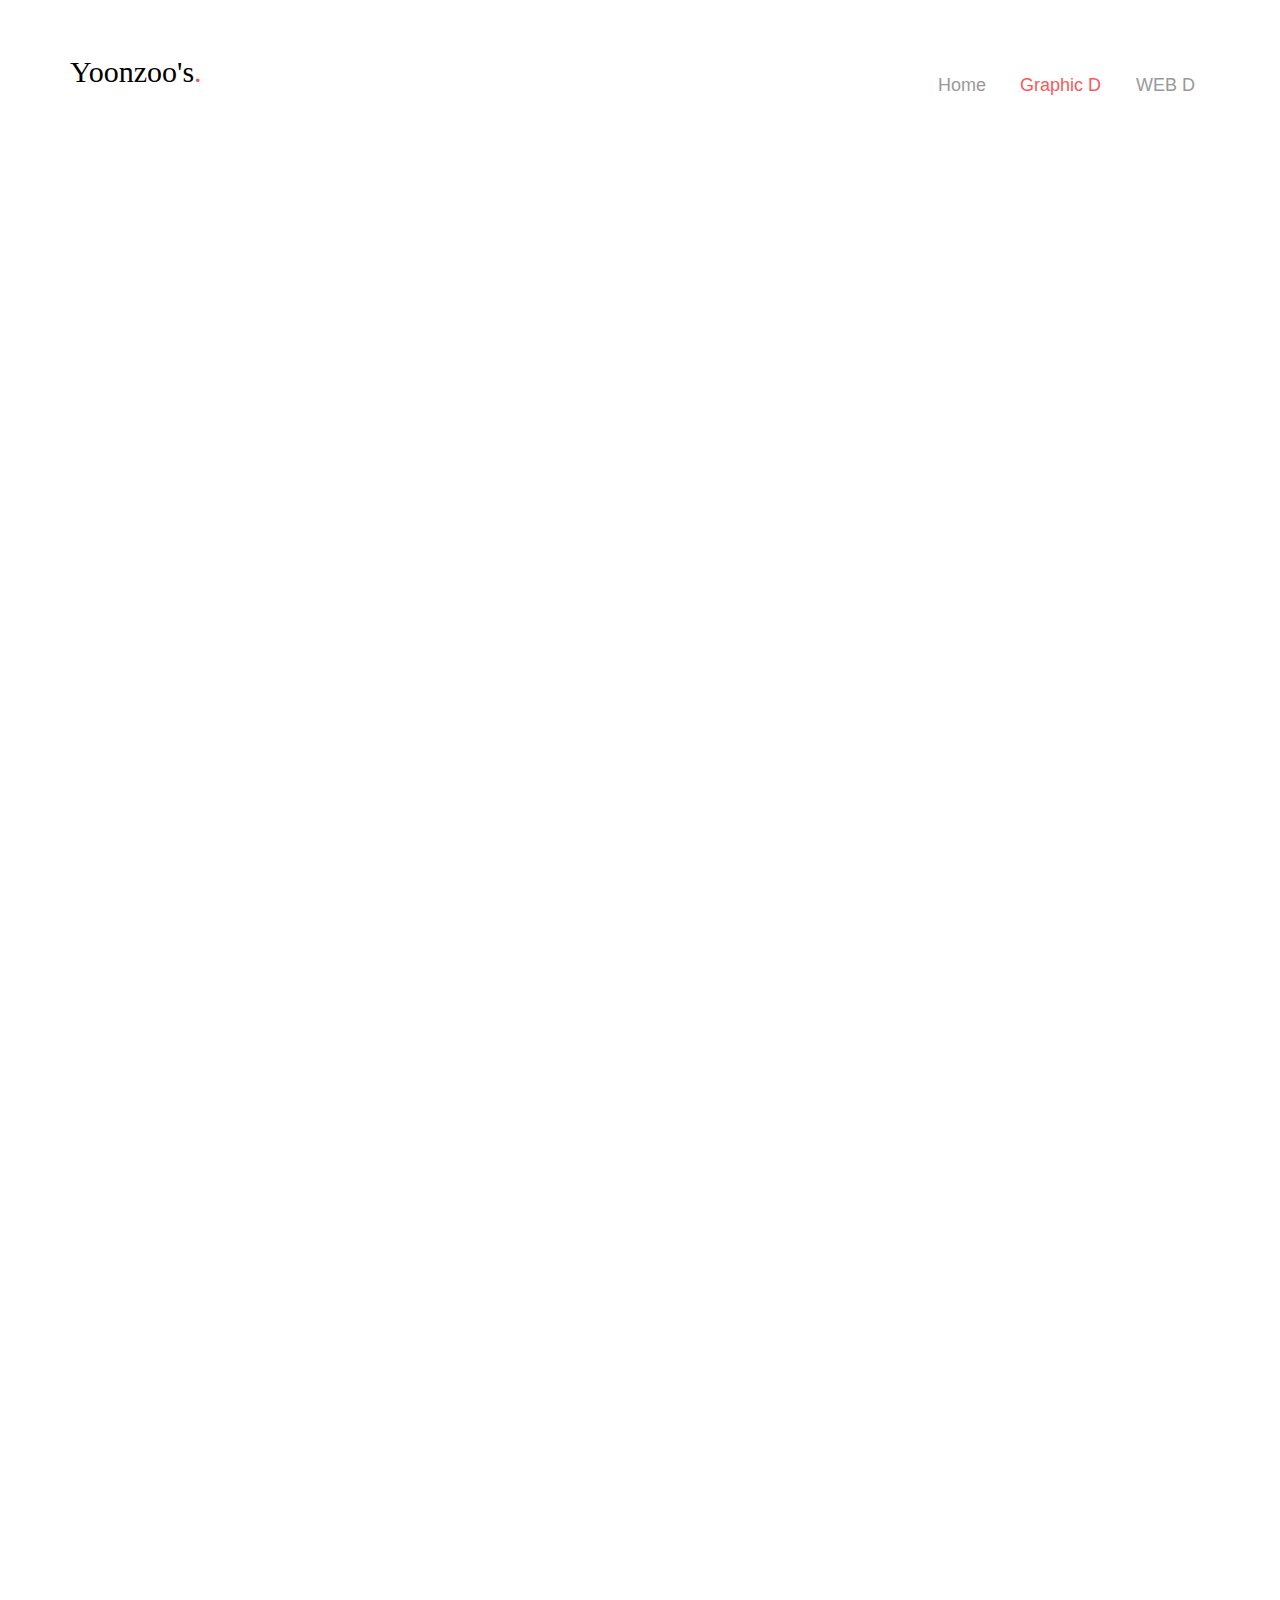
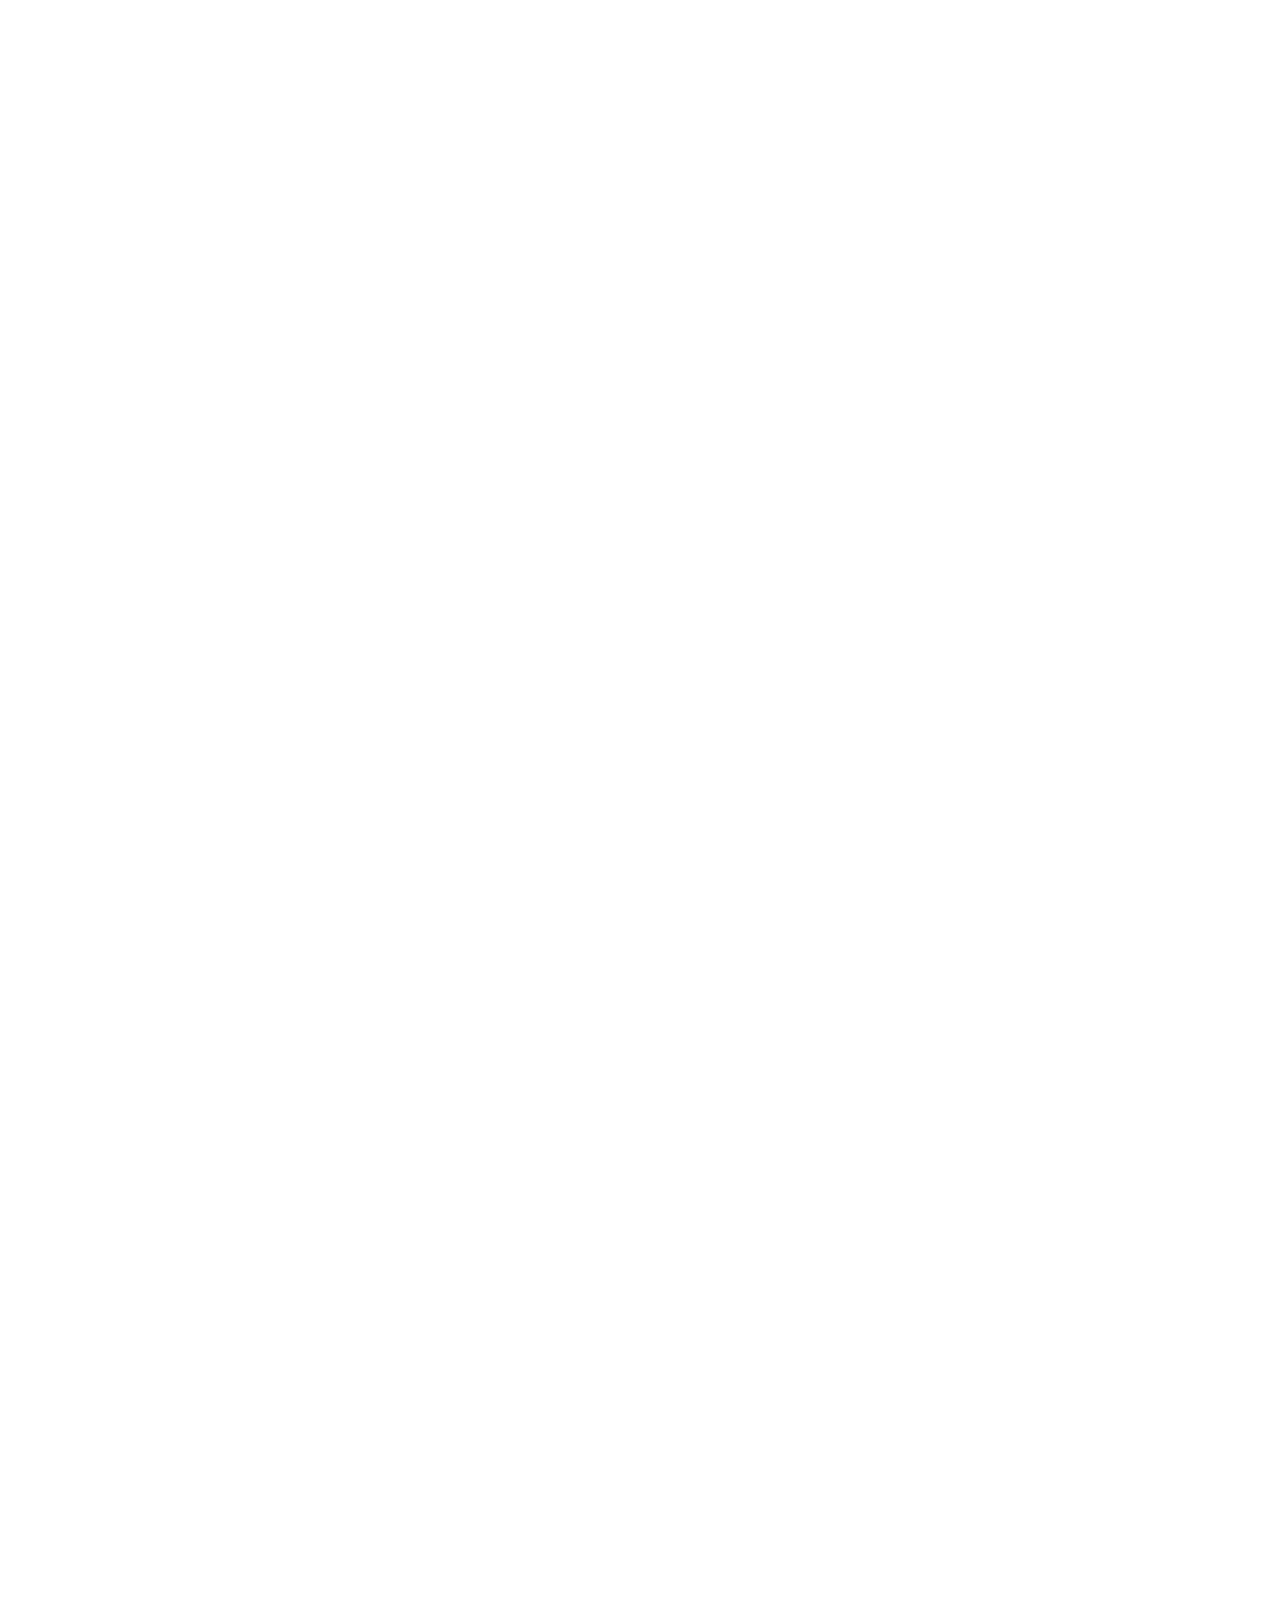
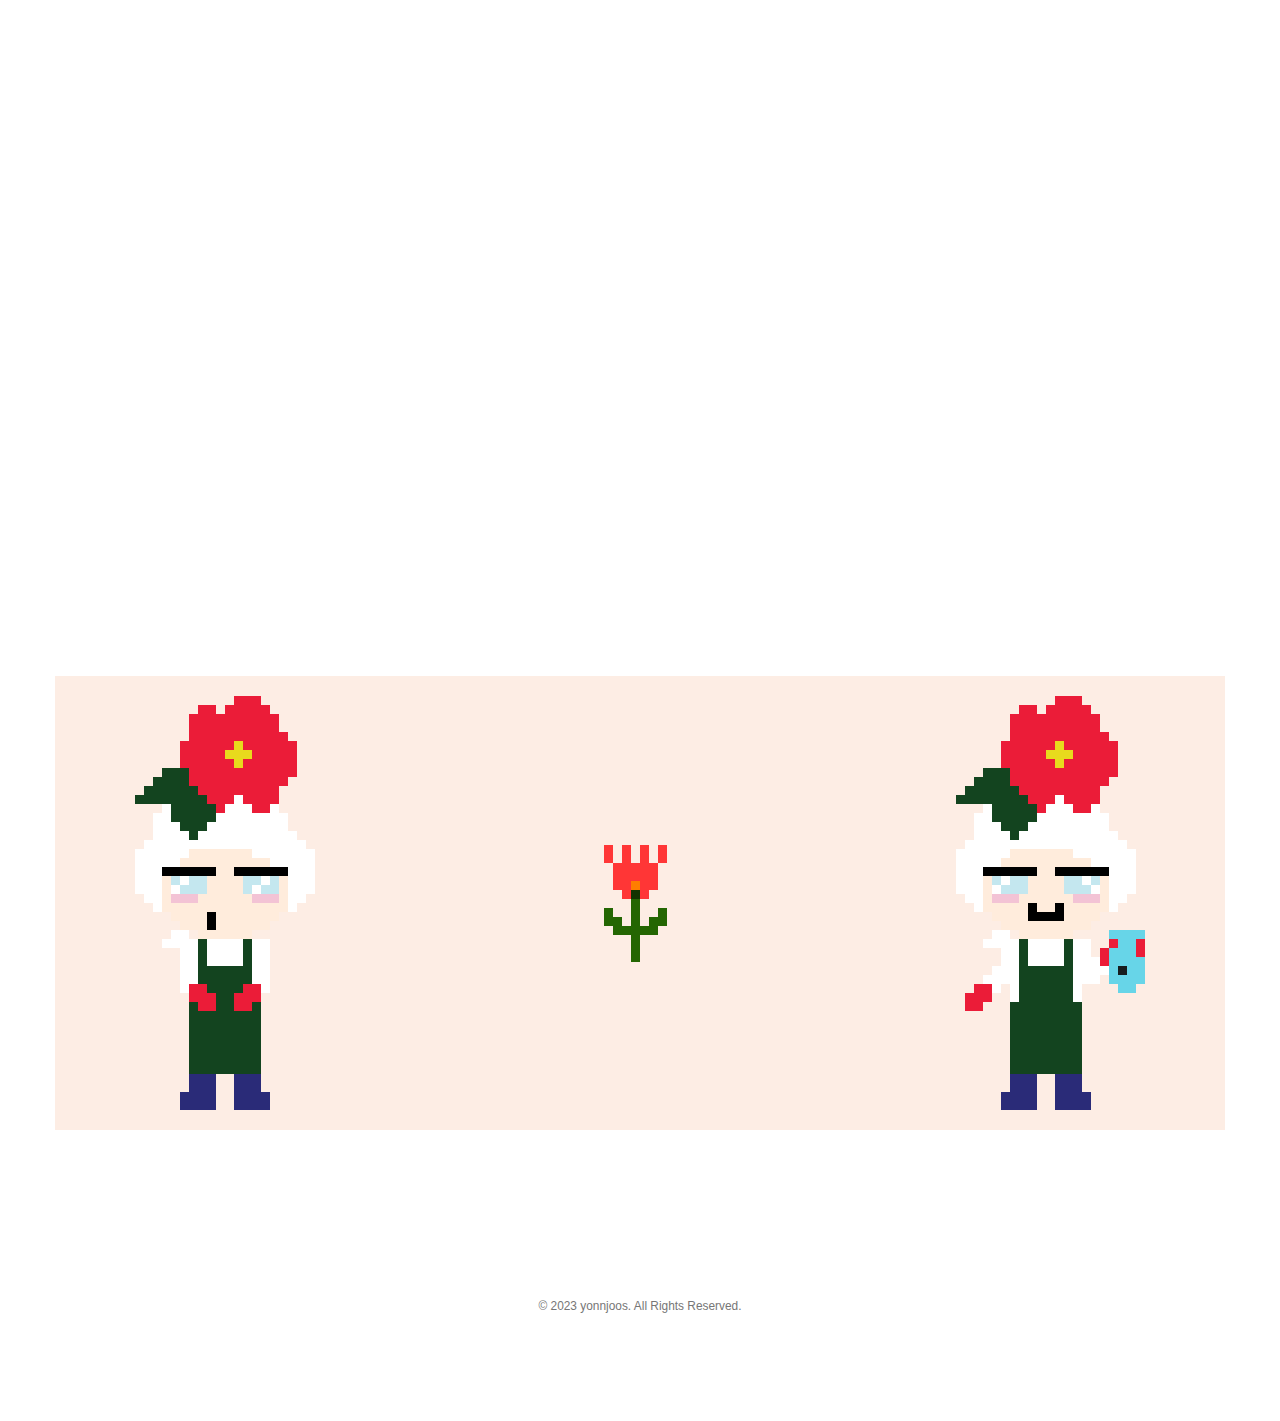
==== commit cd0acb39: "00000" ====
--- a/character.html
+++ b/character.html
@@ -126,10 +126,10 @@
 						<img src="images/동백이 배너-01.jpg" class="img-responsive" alt="Free HTML5 Bootstrap Template by FreeHTML5.co">
 					</div> 
 					<div class="image-item  animate-box">
-						<img src="images/동백_업로드-06.jpg" class="img-responsive" alt="Free HTML5 Bootstrap Template by FreeHTML5.co">
+						<img src="images/db-06.jpg" class="img-responsive" alt="Free HTML5 Bootstrap Template by FreeHTML5.co">
 					</div> 
 					<div class="image-item  animate-box">
-						<img src="images/동백_업로드-7.jpg" class="img-responsive" alt="Free HTML5 Bootstrap Template by FreeHTML5.co">
+						<img src="images/db-7.jpg" class="img-responsive" alt="Free HTML5 Bootstrap Template by FreeHTML5.co">
 					</div> 
 					<div class="image-item  animate-box">
 						<img src="images/동백_업로드-08.jpg" class="img-responsive" alt="Free HTML5 Bootstrap Template by FreeHTML5.co">
